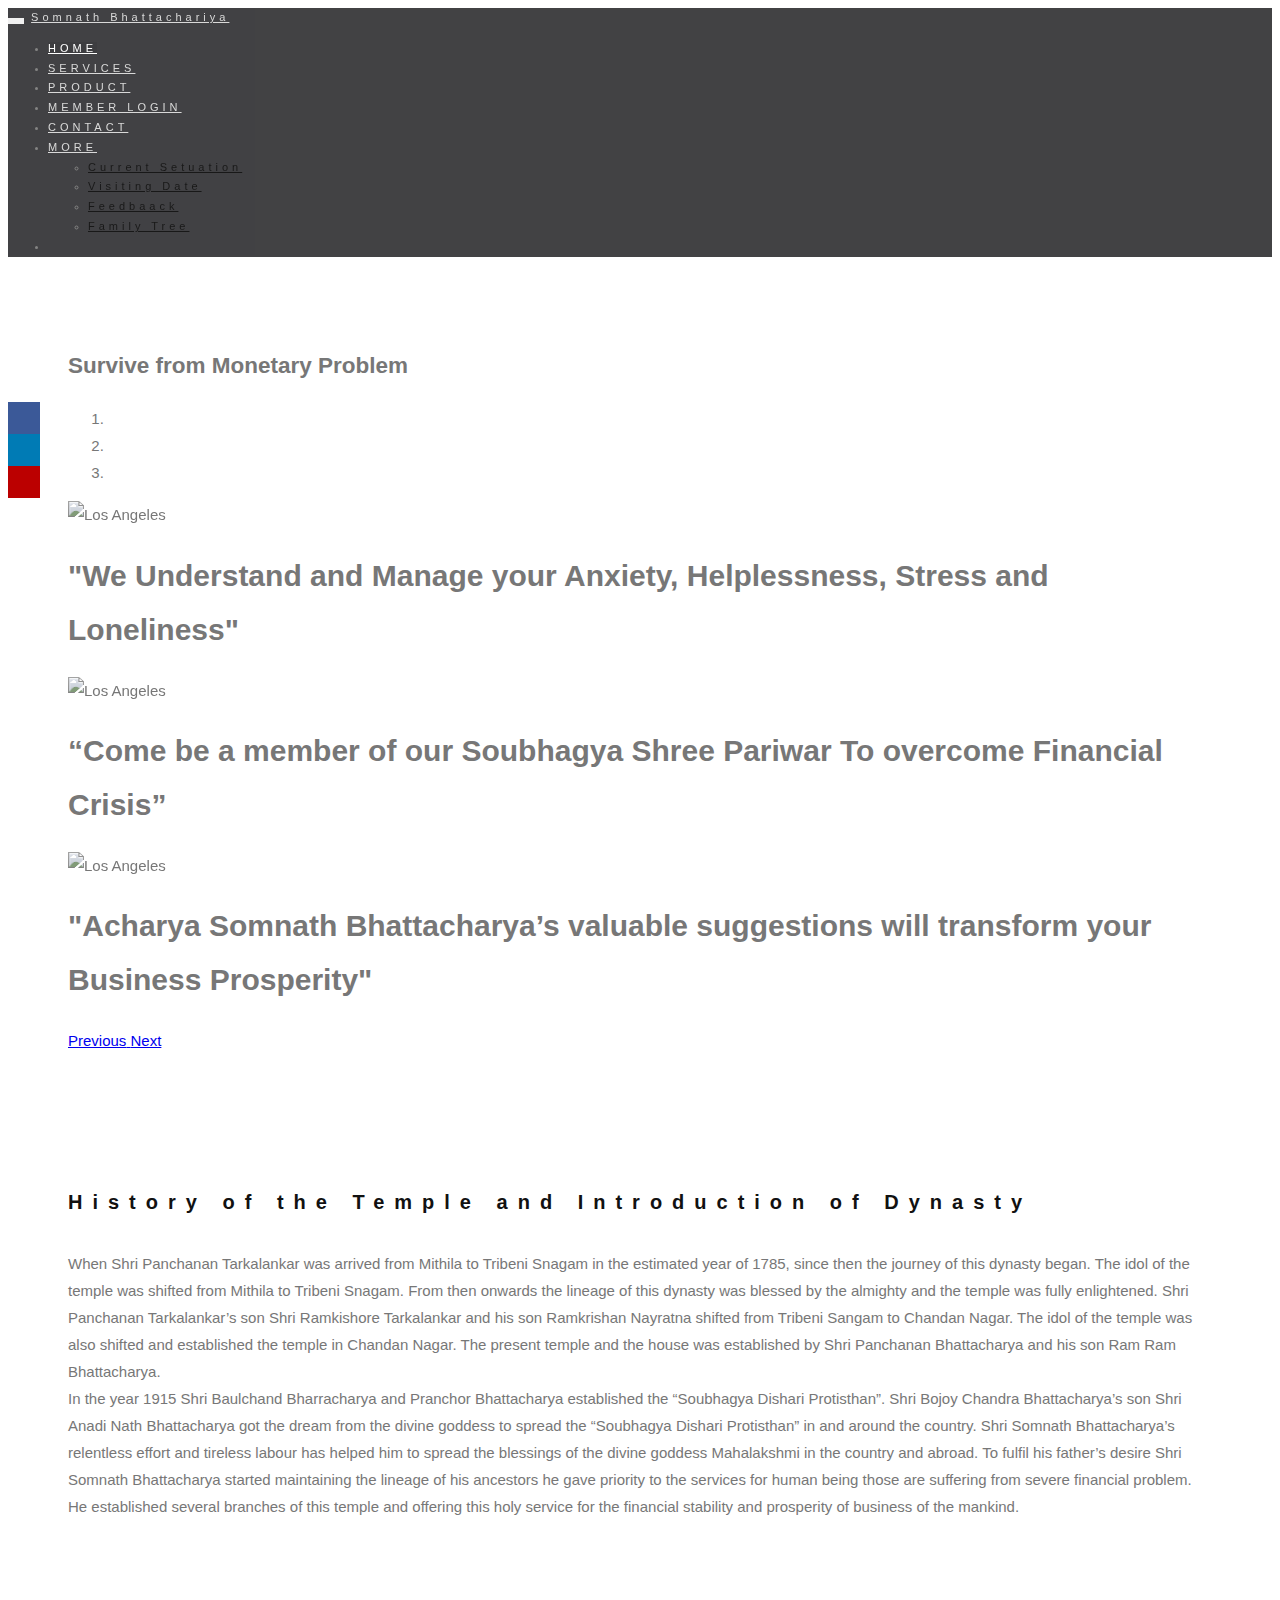
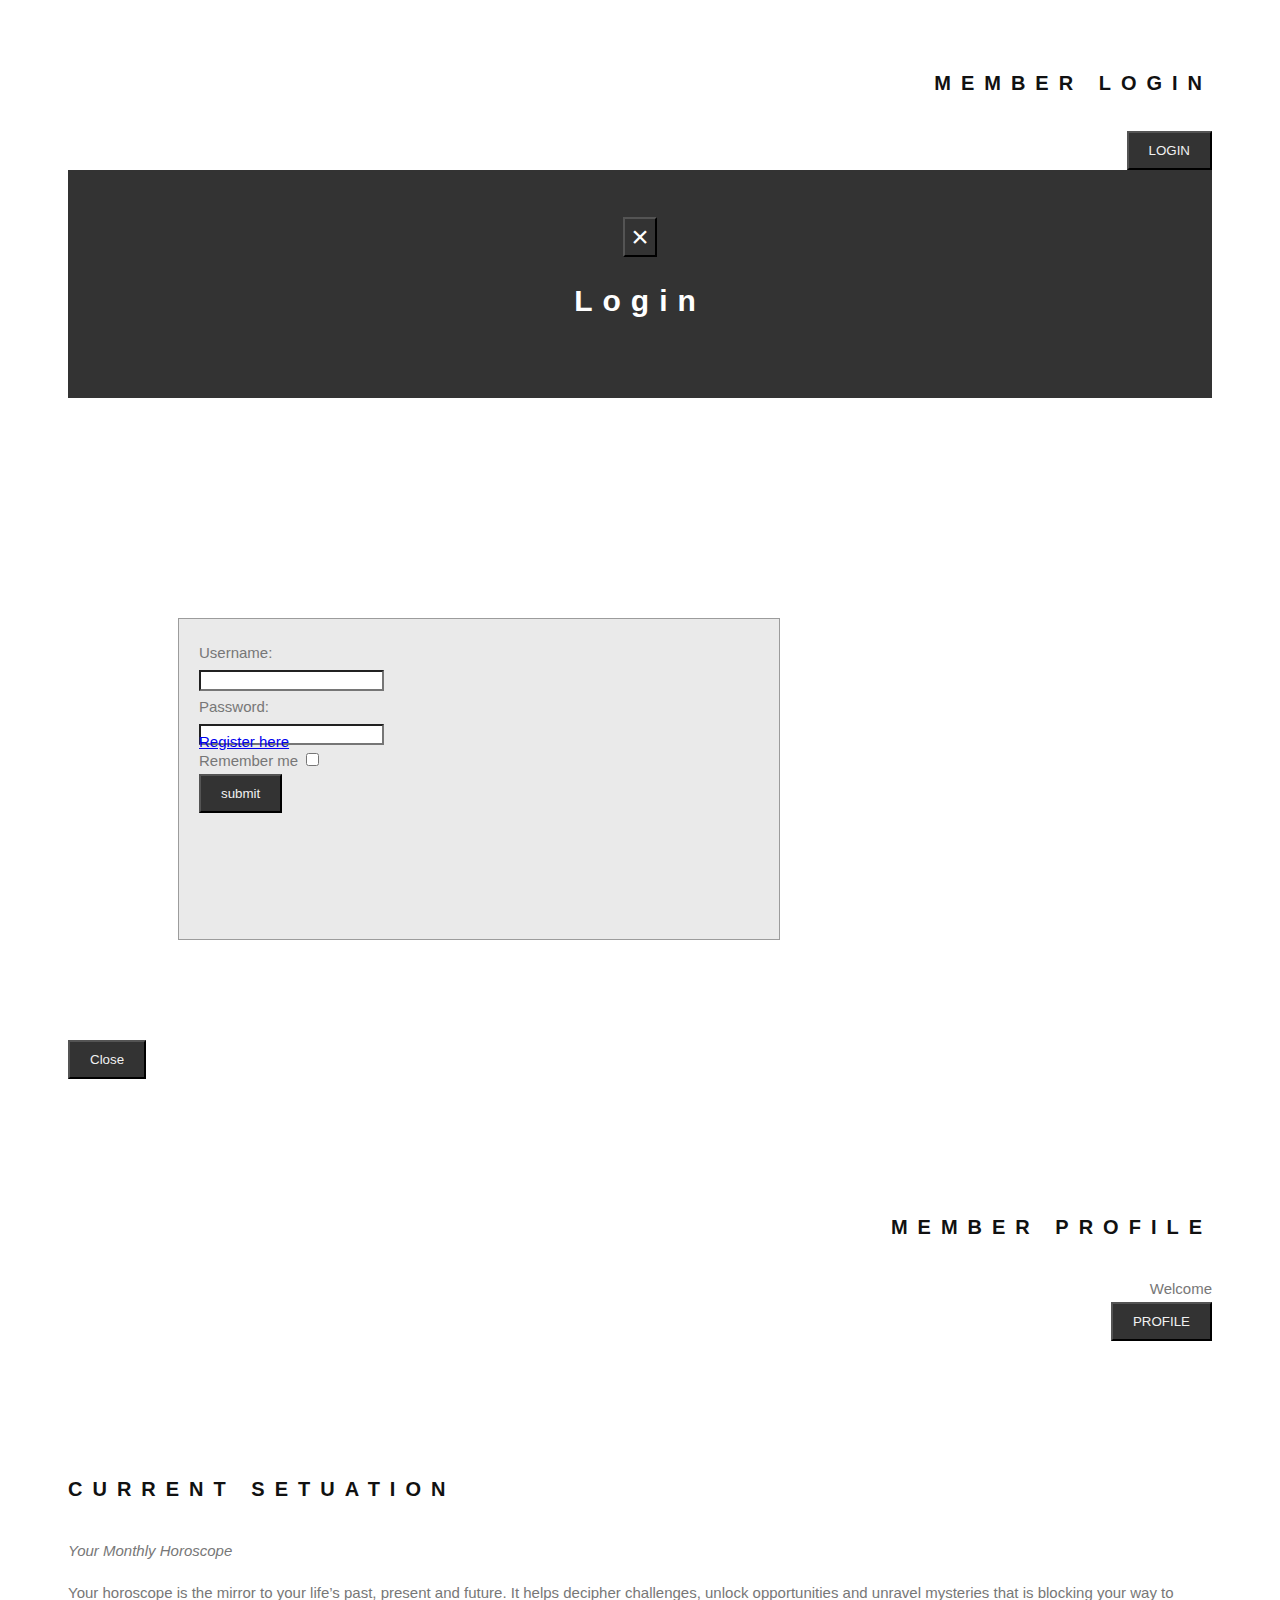
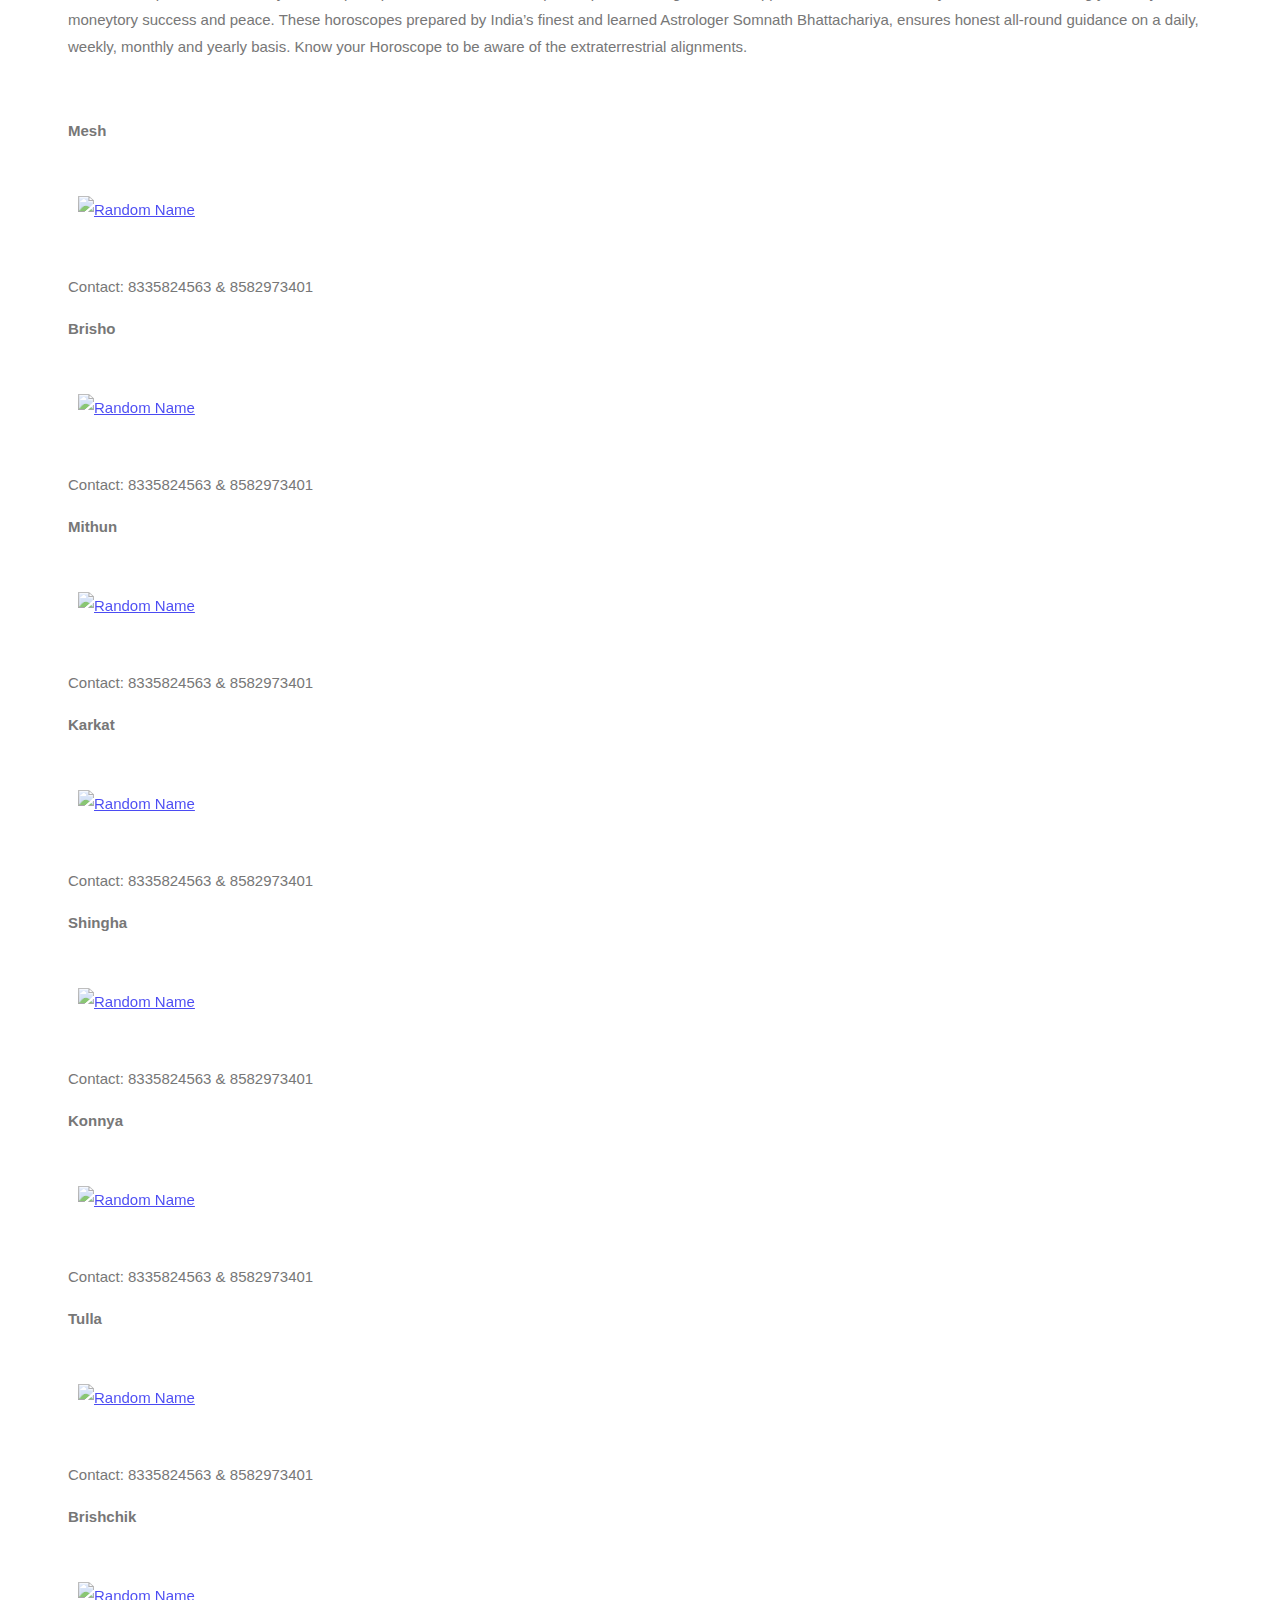
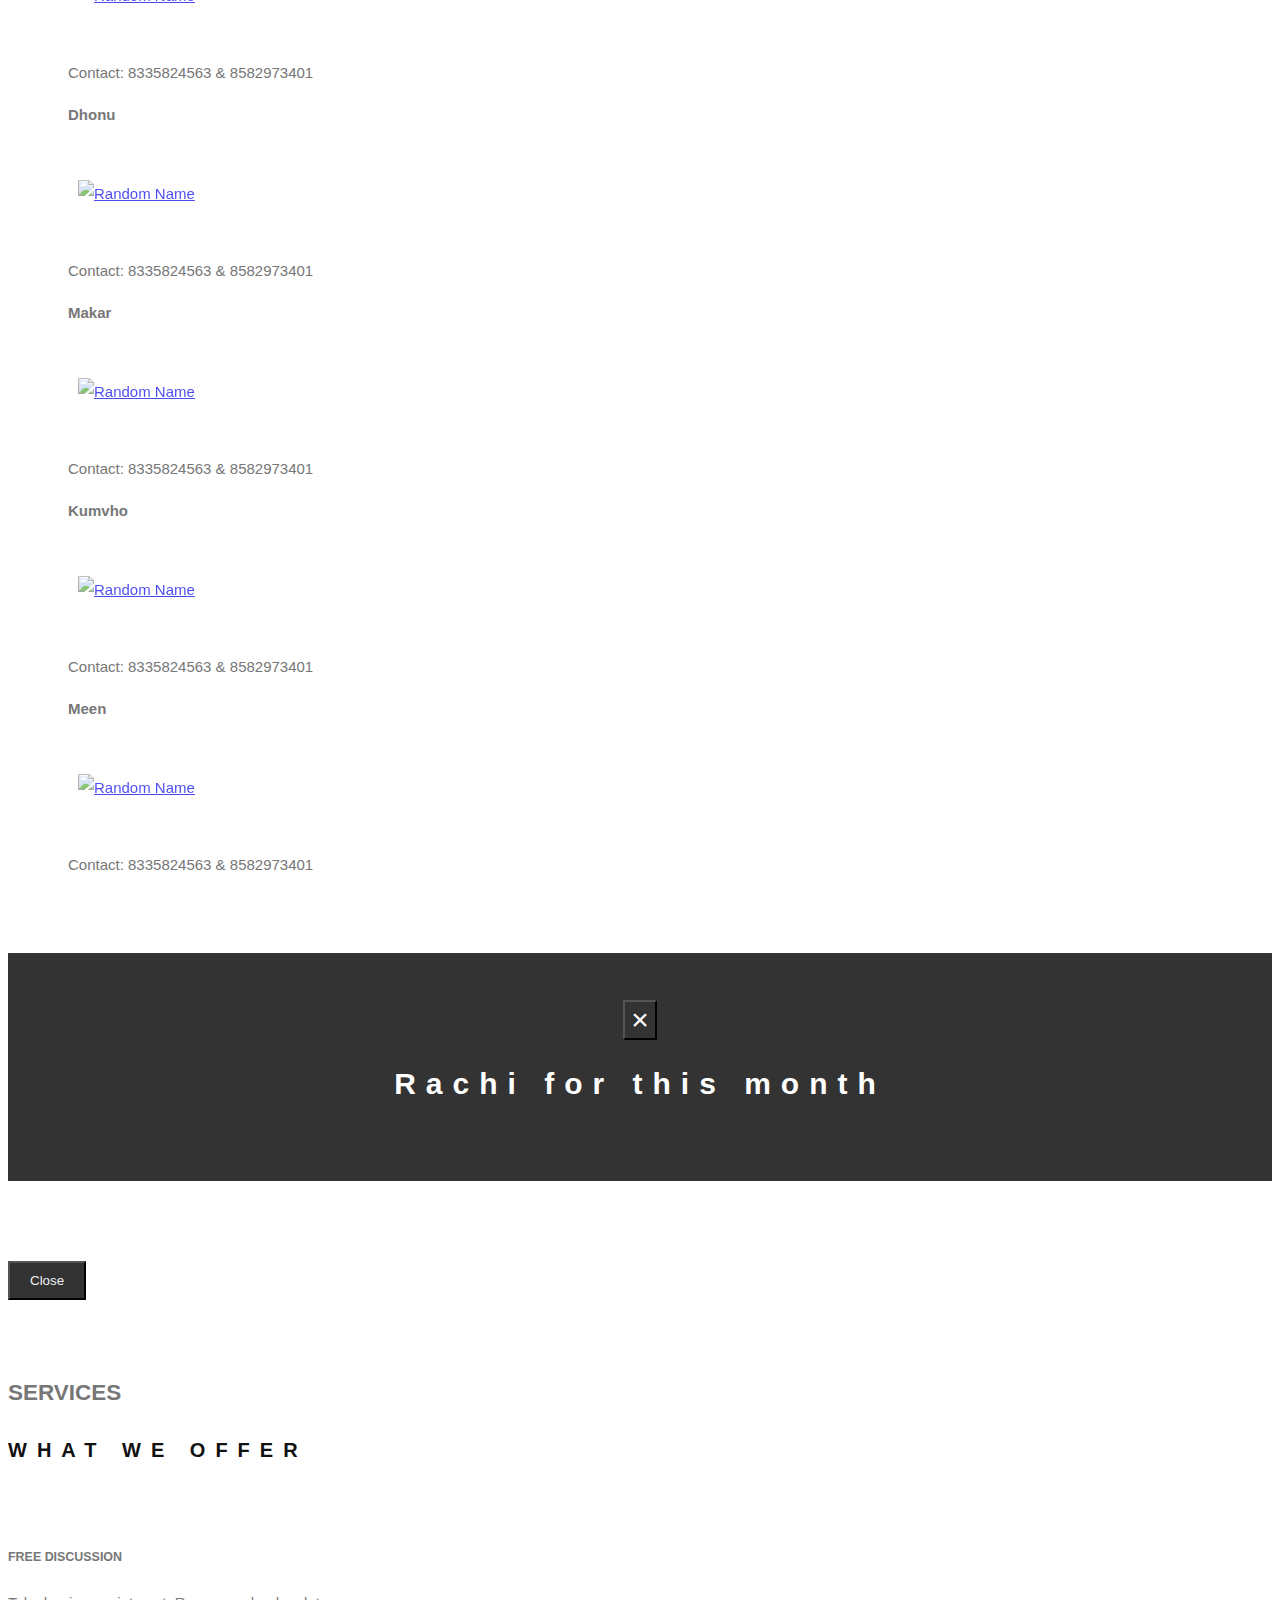
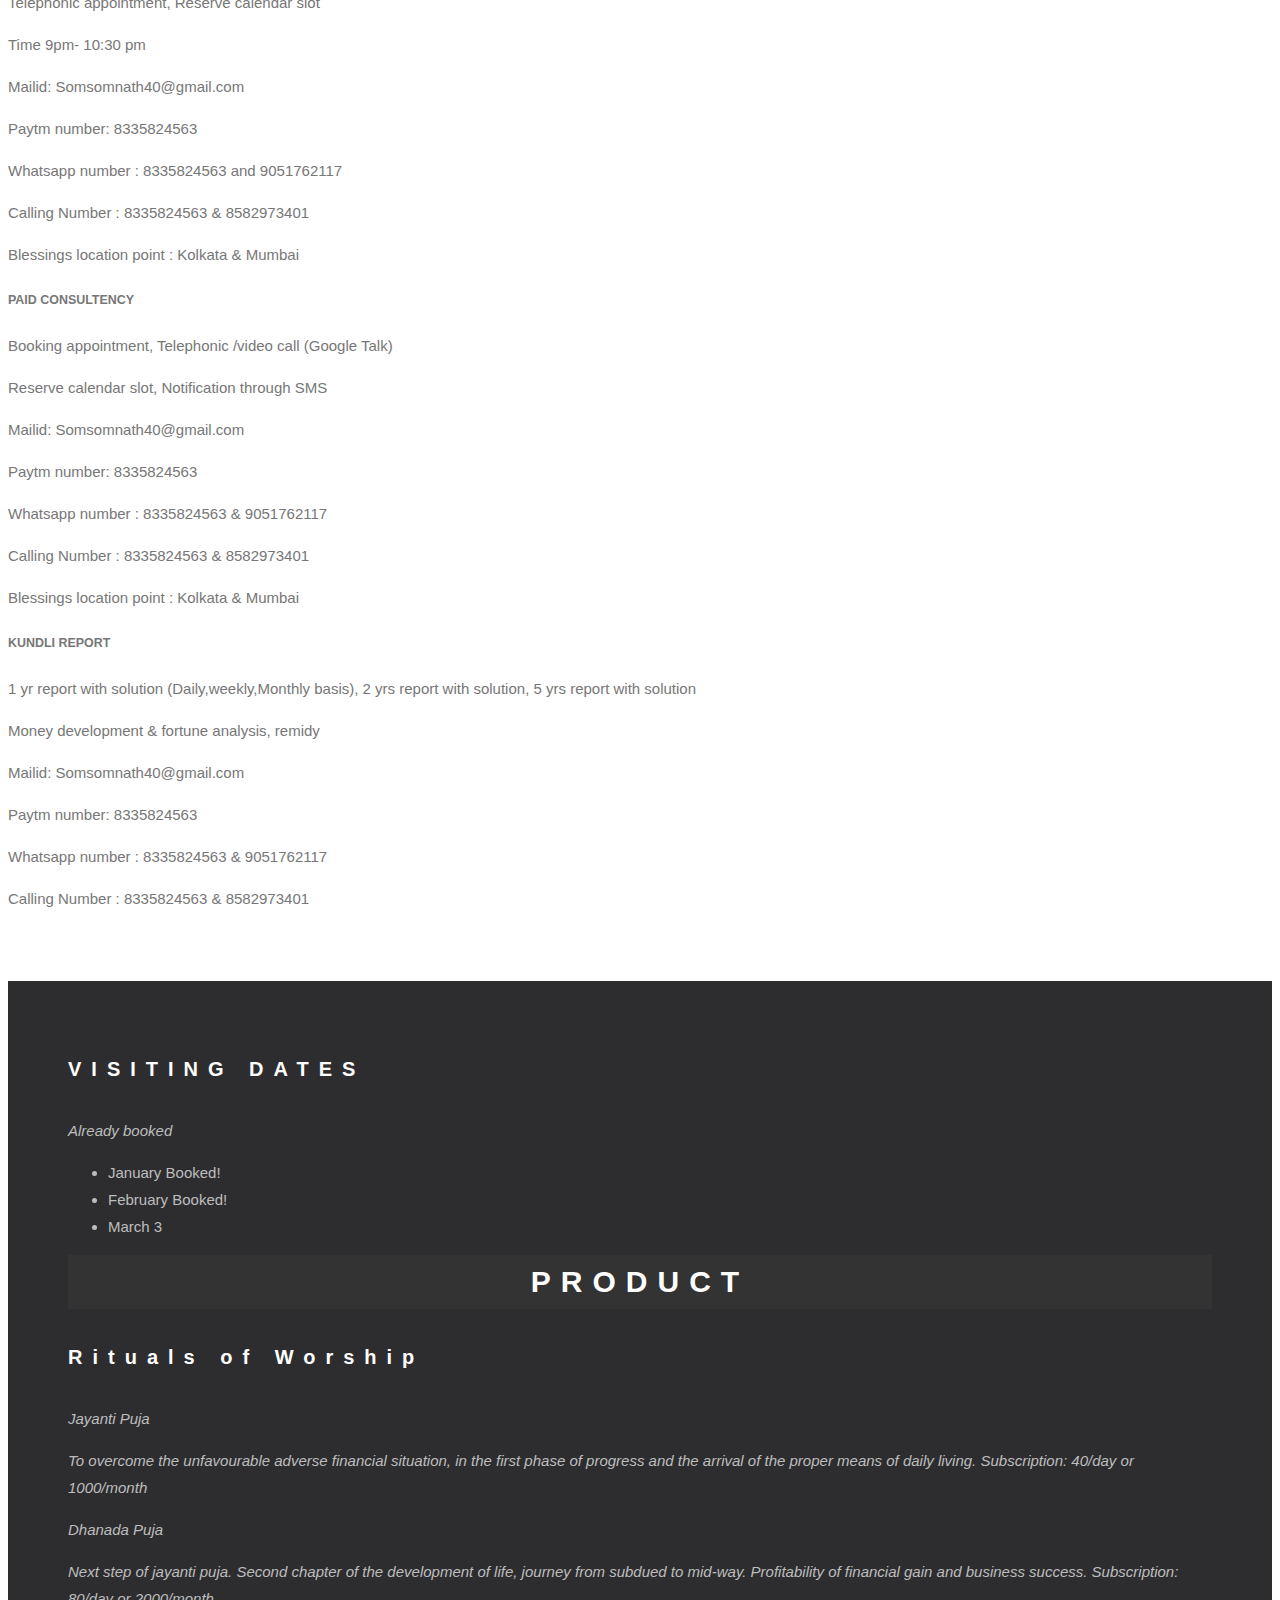
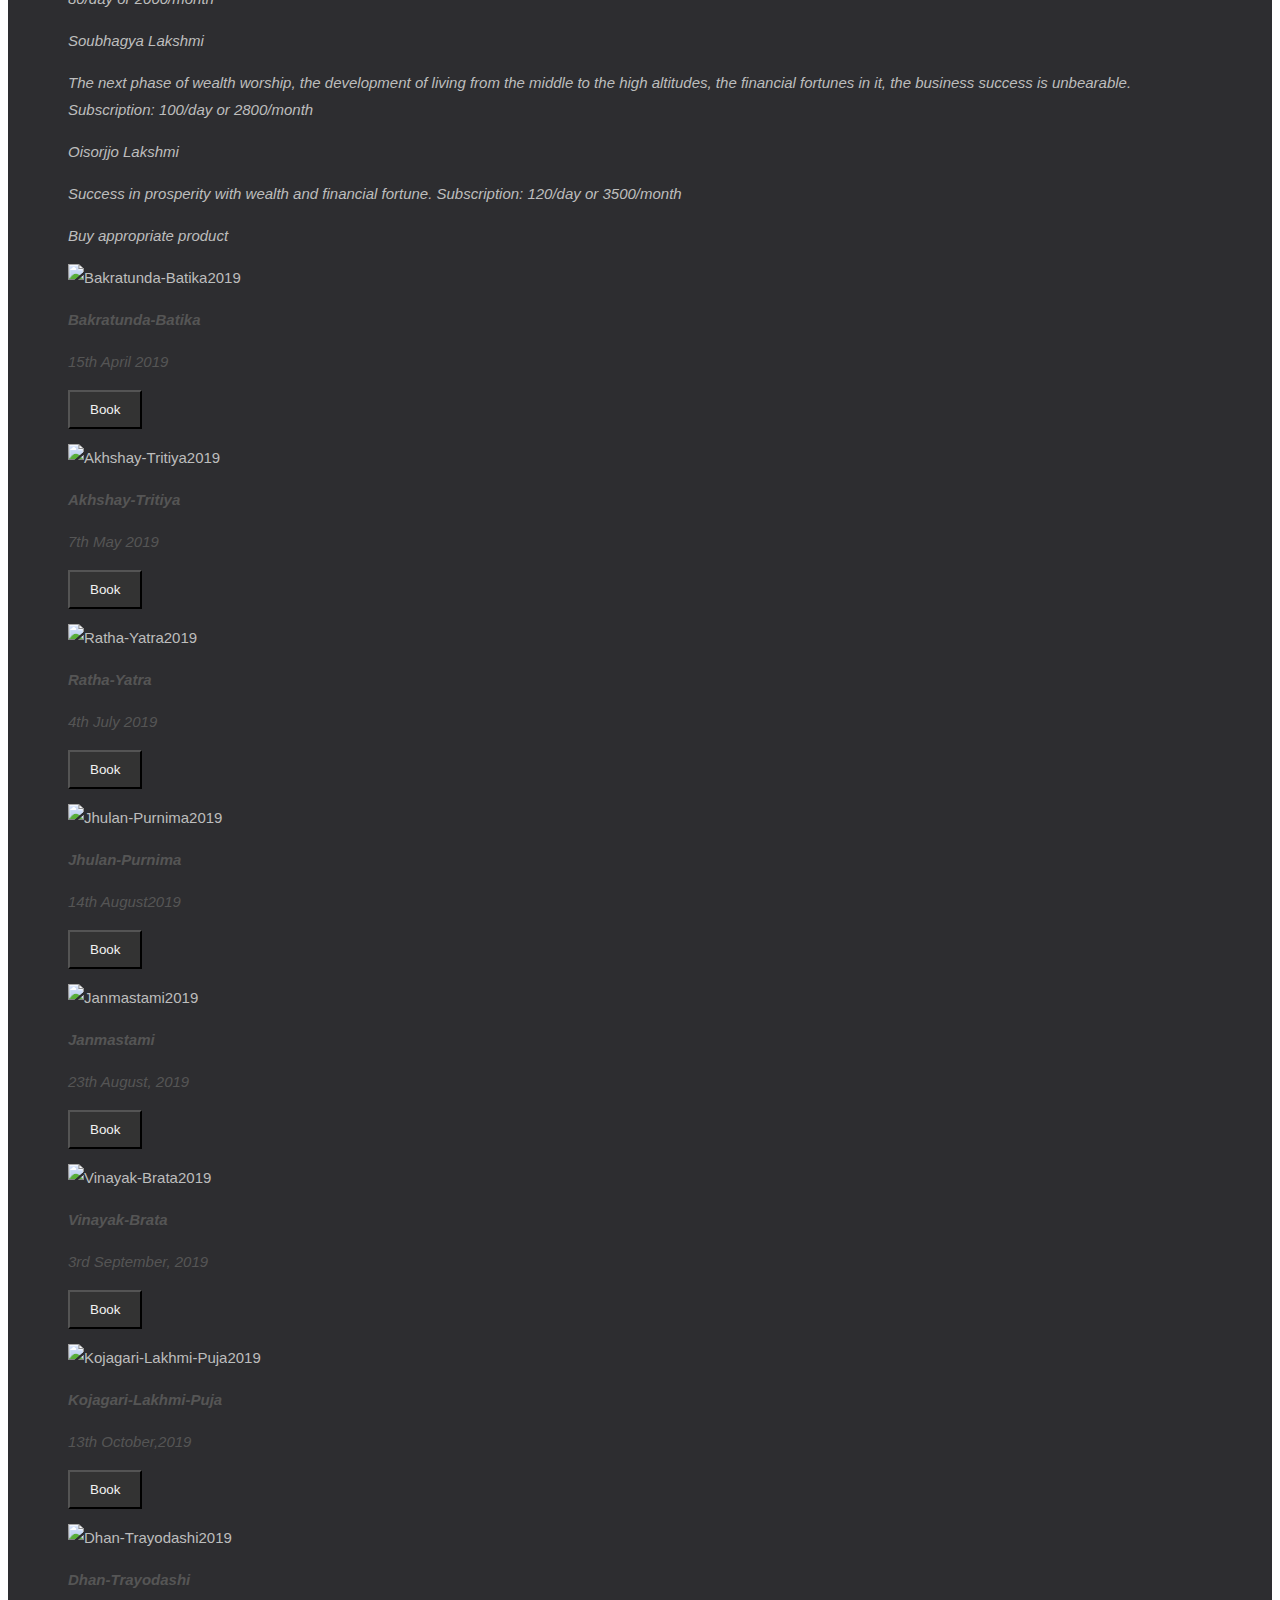
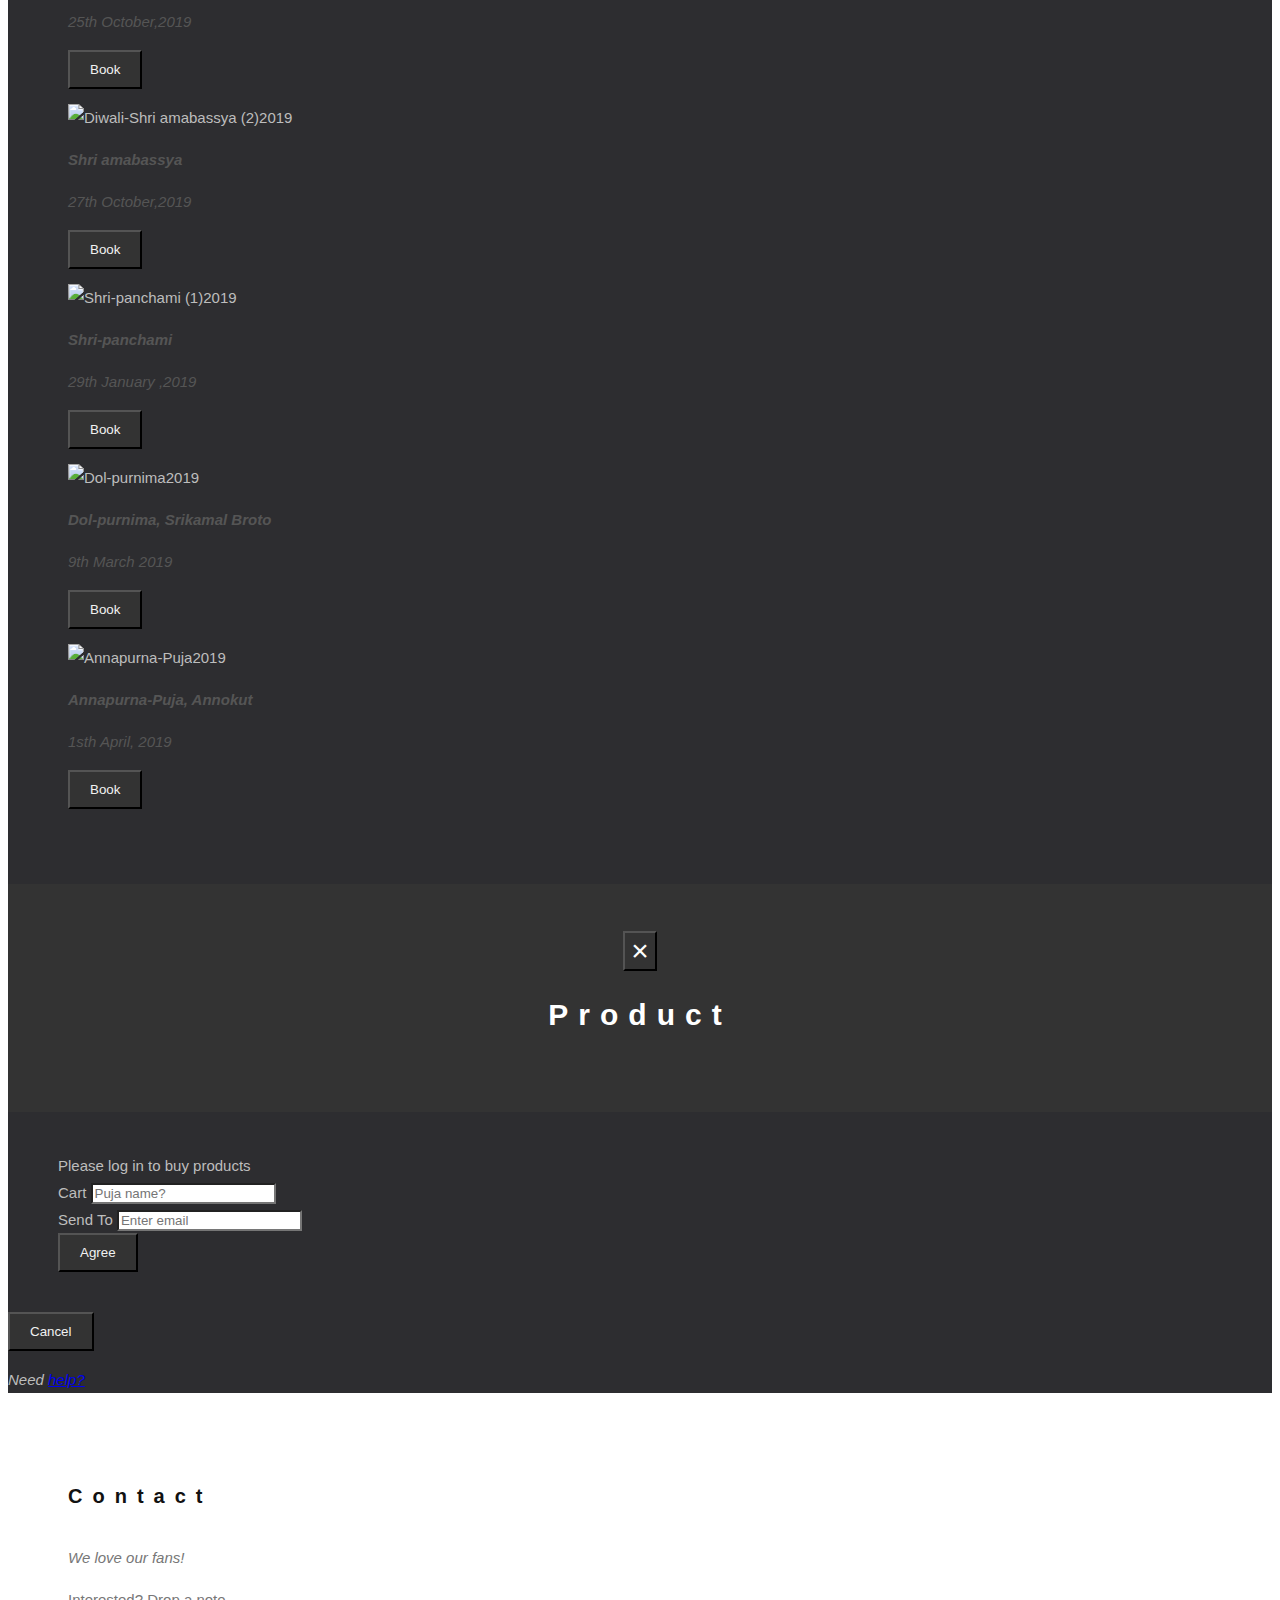
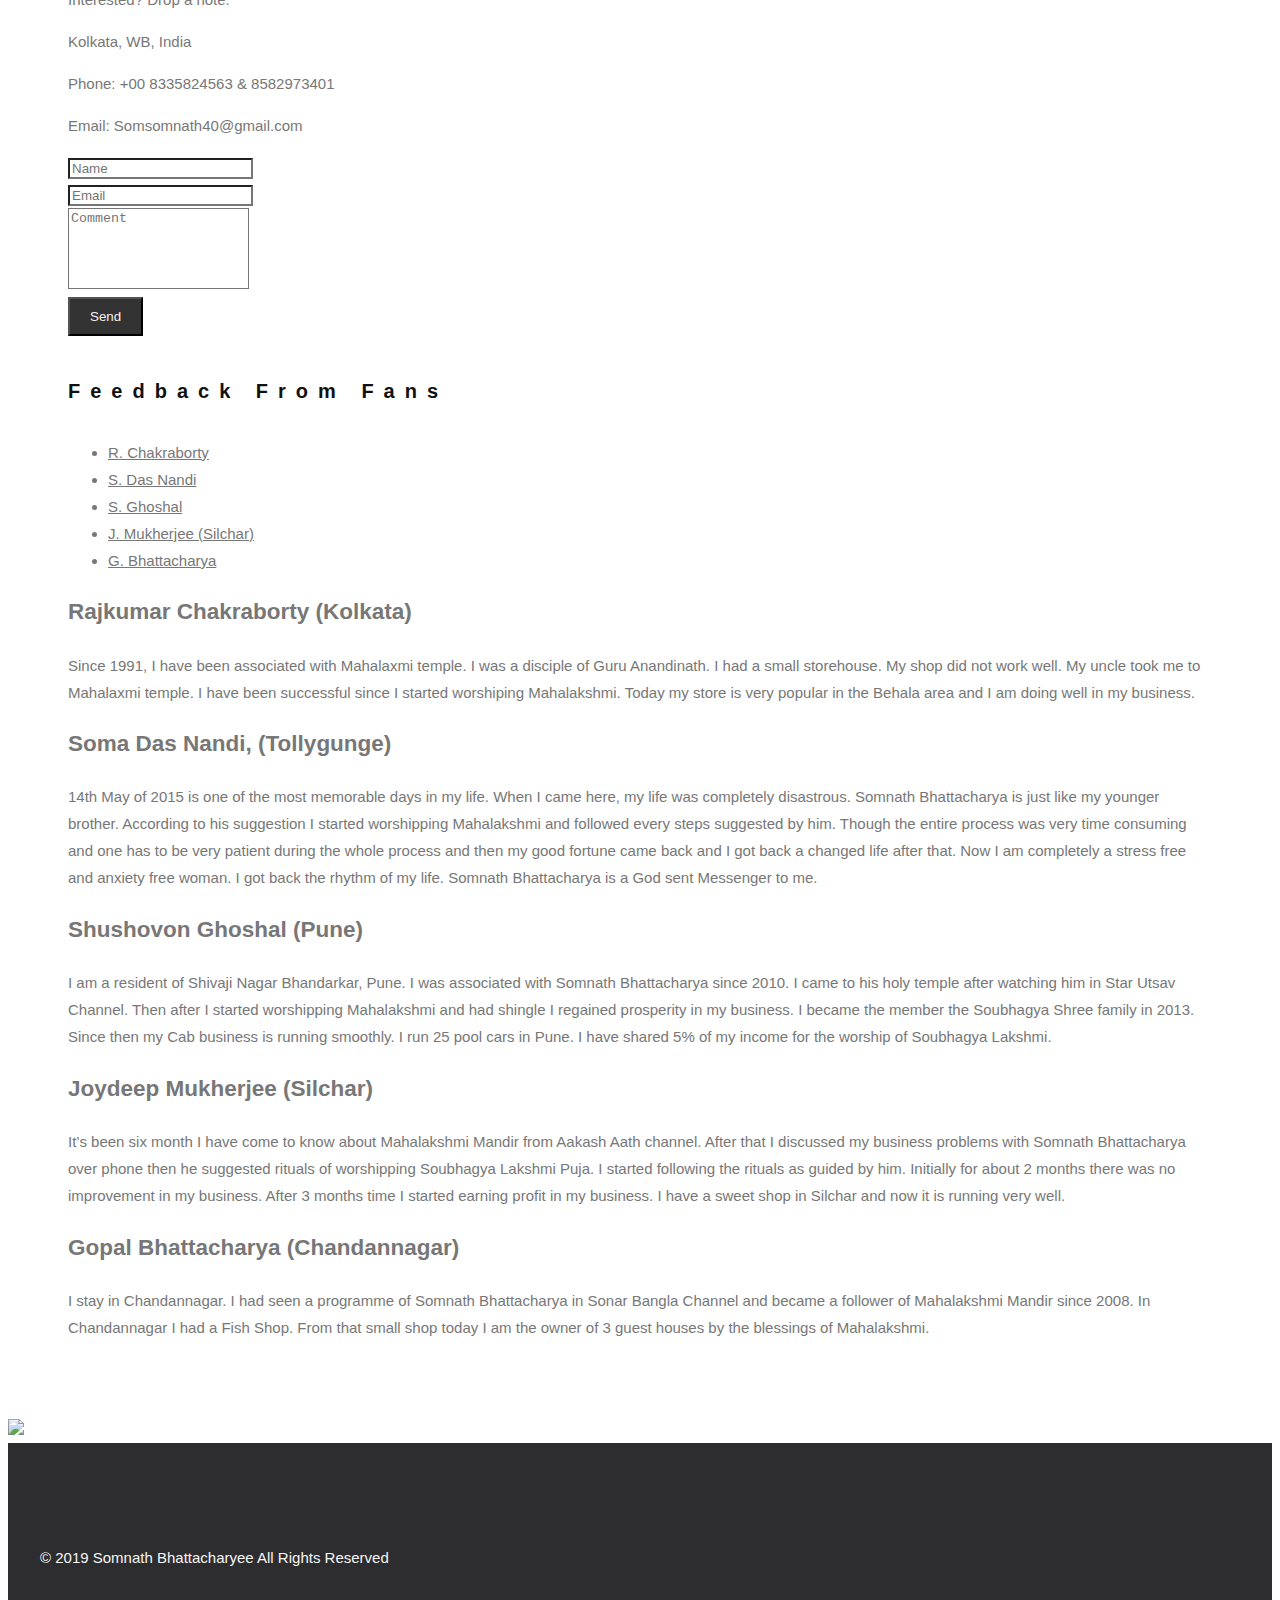
==== src/main/resources/templates/index.html @ 276dcdd1 "Initial commit" ====
<!DOCTYPE html>
<html lang="en" xmlns:th="http://www.thymeleaf.org" xmlns:sec="http://www.thymeleaf.org/extras/spring-security">

<head>
    <!-- Theme Made By www.w3schools.com - No Copyright -->
    <title>SD Theme</title>
    <meta charset="utf-8">
    <meta name="viewport" content="width=device-width, initial-scale=1">
    <link href="css/default.css" th:href="@{/css/default.css}" rel="stylesheet" media="screen" />
    <link href="http://cdn.jsdelivr.net/webjars/bootstrap/3.4.0/css/bootstrap.min.css"
        th:href="@{/webjars/bootstrap/3.4.0/css/bootstrap.min.css}" rel="stylesheet" media="screen" />
    <link href="https://cdnjs.cloudflare.com/ajax/libs/font-awesome/5.8.1/css/font-awesome.min.css"
        th:href="@{/webjars/font-awesome/5.8.1/css/fontawesome.min.css}" rel="stylesheet" media="screen">

    <link href="https://cdnjs.cloudflare.com/ajax/libs/font-awesome/5.8.1/css/brands.min.css"
        th:href="@{/webjars/font-awesome/5.8.1/css/brands.min.css}" rel="stylesheet" media="screen">

    <link href="css/tempusdominus-bootstrap-3.min.css" th:href="@{/css/tempusdominus-bootstrap-3.min.css}"
        rel="stylesheet" media="screen" />

    <!-- <link
	href="http://cdn.jsdelivr.net/webjars/bootstrap-datetimepicker/2.4.2/css/bootstrap-datetimepicker.min.css"
	th:href="@{/webjars/bootstrap-datetimepicker/2.4.2/css/bootstrap-datetimepicker.min.css}"
	rel="stylesheet" media="screen" /> -->
    <!-- <link
	href="https://cdnjs.cloudflare.com/ajax/libs/eonasdan-bootstrap-datetimepicker/4.17.47/css/bootstrap-datetimepicker.min.css"
	th:href="@{/webjars/Eonasdan-bootstrap-datetimepicker/4.17.47/css/bootstrap-datetimepicker.min.css}"
	rel="stylesheet" media="screen" /> -->
    <style>
        body {
            font: 400 15px/1.8 Lato, sans-serif;
            color: #777;
        }

        h3,
        h4 {
            margin: 10px 0 30px 0;
            letter-spacing: 10px;
            font-size: 20px;
            color: #111;
        }

        .container {
            padding-top: 60px;
            padding-right: 60px;
            padding-left: 60px;
            padding-bottom: 60px;
        }

        .person {
            border: 10px solid transparent;
            margin-bottom: 25px;
            /*    width: 80%;
    height: 80%;*/
            opacity: 0.7;
        }

        .person:hover {
            border-color: #999;
        }

        .carousel-inner img {
            -webkit-filter: grayscale(70%);
            filter: grayscale(70%);
            /* make all photos black and white */
            width: 100%;
            /* Set width to 100% */
            margin: auto;
        }

        .carousel-caption h3 {
            color: #fff !important;
        }

        @media (max-width : 600px) {
            .carousel-caption {
                display: none;
                /* Hide the carousel text when the screen is less than 600 pixels wide */
            }
        }

        .bg-1 {
            background: #2d2d30;
            color: #bdbdbd;
        }

        .bg-1 h3 {
            color: #fff;
        }

        .bg-1 p {
            font-style: italic;
        }

        .list-group-item:first-child {
            border-top-right-radius: 0;
            border-top-left-radius: 0;
        }

        .list-group-item:last-child {
            border-bottom-right-radius: 0;
            border-bottom-left-radius: 0;
        }

        .thumbnail {
            padding: 0 0 15px 0;
            border: none;
            border-radius: 0;
        }

        .thumbnail p {
            margin-top: 15px;
            color: #555;
        }

        .btn {
            padding: 10px 20px;
            background-color: #333;
            color: #f1f1f1;
            border-radius: 0;
            transition: .2s;
        }

        .btn:hover,
        .btn:focus {
            border: 1px solid #333;
            background-color: #fff;
            color: #000;
        }

        .modal-header,
        h4,
        .close {
            background-color: #333;
            color: #fff !important;
            text-align: center;
            font-size: 30px;
        }

        .modal-header,
        .modal-body {
            padding: 40px 50px;
        }

        .nav-tabs li a {
            color: #777;
        }

        #googleMap {
            width: 100%;
            height: 400px;
            -webkit-filter: grayscale(100%);
            filter: grayscale(100%);
        }

        .navbar {
            font-family: Montserrat, sans-serif;
            margin-bottom: 0;
            background-color: #2d2d30;
            border: 0;
            font-size: 11px !important;
            letter-spacing: 4px;
            opacity: 0.9;
        }

        .navbar li a,
        .navbar .navbar-brand {
            color: #d5d5d5 !important;
        }

        .navbar-nav li a:hover {
            color: #fff !important;
        }

        .navbar-nav li.active a {
            color: #fff !important;
            background-color: #29292c !important;
        }

        .navbar-default .navbar-toggle {
            border-color: transparent;
        }

        .open .dropdown-toggle {
            color: #fff;
            background-color: #555 !important;
        }

        .dropdown-menu li a {
            color: #000 !important;
        }

        .dropdown-menu li a:hover {
            background-color: red !important;
        }

        footer {
            background-color: #2d2d30;
            color: #f5f5f5;
            padding: 32px;
        }

        footer a {
            color: #f5f5f5;
        }

        footer a:hover {
            color: #777;
            text-decoration: none;
        }

        .form-control {
            border-radius: 0;
        }

        textarea {
            resize: none;
        }

        /* 
        .button2 {
            border-radius: 4px;
        } */


        .btn1 {
            padding: 10px 20px;
            background-color: #333;
            color: #F00;
            border-radius: 0;
            transition: .2s;
        }

        .thumbnail1 {
            padding: 0 0 15px 0;
            border: none;
            border-radius: 0;
        }

        #login .container #login-row #login-column #login-box {
            margin-top: 120px;
            max-width: 600px;
            height: 320px;
            border: 1px solid #9C9C9C;
            background-color: #EAEAEA;
        }

        #login .container #login-row #login-column #login-box #login-form {
            padding: 20px;
        }

        #login .container #login-row #login-column #login-box #login-form #register-link {
            margin-top: -85px;
        }

        #rashi .container #rashi-row #rashi-column #rashi-box {
            margin-top: 120px;
            max-width: 600px;
            height: 320px;
            border: 1px solid #9C9C9C;
            background-color: #EAEAEA;
        }

        #rashi .container #rashi-row #rashi-column #rashi-box #rashi-form {
            padding: 20px;
        }

        #rashi .container #rashi-row #rashi-column #rashi-box #rashi-form #register-link {
            margin-top: -85px;
        }

        .icon-bar {
            position: fixed;
            top: 50%;
            -webkit-transform: translateY(-50%);
            -ms-transform: translateY(-50%);
            transform: translateY(-50%);
        }

        .icon-bar a {
            display: block;
            text-align: center;
            padding: 16px;
            transition: all 0.3s ease;
            color: white;
            font-size: 20px;
        }

        .icon-bar a:hover {
            background-color: #000;
        }

        .facebook {
            background: #3B5998;
            color: white;
        }

        .twitter {
            background: #55ACEE;
            color: white;
        }

        .google {
            background: #dd4b39;
            color: white;
        }

        .linkedin {
            background: #007bb5;
            color: white;
        }

        .youtube {
            background: #bb0000;
            color: white;
        }
    </style>
    <script src="https://ajax.googleapis.com/ajax/libs/jquery/3.3.1/jquery.min.js"
        th:src="@{/webjars/jquery/3.3.1/jquery.min.js}"></script>

    <script src="https://cdnjs.cloudflare.com/ajax/libs/moment.js/2.24.0/moment.min.js"
        th:src="@{/webjars/momentjs/2.24.0/min/moment.min.js}"></script>

    <script src="https://maxcdn.bootstrapcdn.com/bootstrap/3.4.0/js/bootstrap.min.js"
        th:src="@{/webjars/bootstrap/3.4.0/js/bootstrap.min.js}"></script>
    <script src="https://cdnjs.cloudflare.com/ajax/libs/jquery.form/4.2.2/jquery.form.min.js"
        integrity="sha384-FzT3vTVGXqf7wRfy8k4BiyzvbNfeYjK+frTVqZeNDFl8woCbF0CYG6g2fMEFFo/i" crossorigin="anonymous"
        th:src="@{/webjars/jquery-form/4.2.2/jquery.form.min.js}"></script>
    <!-- <script
	src="https://maxcdn.bootstrapcdn.com/bootstrap-datetimepicker/2.4.2/js/bootstrap-datetimepicker.min.js"
	th:src="@{/webjars/bootstrap-datetimepicker/2.4.2/js/bootstrap-datetimepicker.min.js}"></script> -->
    <!-- <script
	src="https://cdnjs.cloudflare.com/ajax/libs/eonasdan-bootstrap-datetimepicker/4.17.47/js/bootstrap-datetimepicker.min.js"
	th:src="@{/webjars/Eonasdan-bootstrap-datetimepicker/4.17.47/js/bootstrap-datetimepicker.min.js}"></script> -->

    <script type="text/javascript" src="js/tempusdominus-core.js" th:src="@{/js/tempusdominus-core.js}"></script>
    <script type="text/javascript" src="js/tempusdominus-bootstrap-3.min.js"
        th:src="@{/js/tempusdominus-bootstrap-3.min.js}"></script>

    <script type="text/javascript" src="/js/functions.js" th:src="@{/js/functions.js}"></script>


</head>

<body id="myPage" data-spy="scroll" data-target=".navbar" data-offset="50">
	<audio autoplay loop>
		<source src="audio/mahalakshmi-mantra.mp3" type="audio/mpeg">
		Your browser does not support the audio tag.
	</audio> 

    <nav class="navbar navbar-default navbar-fixed-top">
        <div class="container-fluid">
            <div class="navbar-header">
                <button type="button" class="navbar-toggle" data-toggle="collapse" data-target="#myNavbar">
                    <span class="icon-bar"></span> <span class="icon-bar"></span> <span class="icon-bar"></span>
                </button>
                <a class="navbar-brand" href="#myPage">Somnath Bhattachariya </a>
            </div>
            <div class="collapse navbar-collapse" id="myNavbar">
                <ul class="nav navbar-nav navbar-right">
                    <li><a href="#myPage">HOME</a></li>
                    <li><a href="#Services">SERVICES</a></li>
                    <li><a href="#product">PRODUCT</a></li>
                    <li><a href="#memberLogin">MEMBER LOGIN</a></li>
                    <li><a href="#contact">CONTACT</a></li>
                    <li class="dropdown"><a class="dropdown-toggle" data-toggle="dropdown" href="#">MORE <span
                                class="caret"></span></a>
                        <ul class="dropdown-menu">
                            <li><a href="#Updates">Current Setuation</a></li>
                            <li><a href="#DateVisit">Visiting Date</a></li>
                            <li><a href="#Feedback">Feedbaack</a></li>
                            <li><a href="#" data-toggle="modal" data-target="#familytree">Family Tree</a></li>
                        </ul>
                    </li>
                    <li><a href="#"><span class="glyphicon glyphicon-search"></span></a></li>
                </ul>
            </div>
        </div>
    </nav>
    <!-- Wrapper carousel -->
    <div th:replace="fragments/family-tree.html :: familytreemodal"></div>
    <div class="icon-bar">
        <a href="https://www.facebook.com/somnath.bhattacharjee.1656" class="facebook"><i
                class="fab fa-facebook-f"></i></a>
        <!--  <a href="https://www.twitter.com/" class="twitter"><i class="fa fa-twitter"></i></a> 
  <a href="https://www.google.com" class="google"><i class="fa fa-google"></i></a> -->
        <a href="https://www.instagram.com/somnath3162/" class="linkedin"><i class="fab fa-linkedin"></i></a> <a
            href="https://www.youtube.com/channel/UCJRfCPlqirM00Bh04g-SJpQ" class="youtube"><i
                class="fab fa-youtube"></i></a>
    </div>
    <div class="container">
        <h2>Survive from Monetary Problem</h2>
        <div id="myCarousel" class="carousel slide" data-ride="carousel">
            <!-- Indicators -->
            <ol class="carousel-indicators">
                <li data-target="#myCarousel" data-slide-to="0" class="active"></li>
                <li data-target="#myCarousel" data-slide-to="1"></li>
                <li data-target="#myCarousel" data-slide-to="2"></li>
            </ol>

            <!-- Wrapper for slides -->
            <div class="carousel-inner">
                <div class="item active">
                    <img src="img/backgrounds-galaxy-001.png" alt="Los Angeles" style="width: 100%;">
                    <h1>
                        <span>"We Understand and Manage your Anxiety, Helplessness,
                            Stress and Loneliness"</span>
                    </h1>
                </div>

                <div class="item">
                    <img src="img/backgrounds-galaxy-002.png" alt="Los Angeles" style="width: 100%;">
                    <h1>
                        <span>“Come be a member of our Soubhagya Shree Pariwar To
                            overcome Financial Crisis”</span>
                    </h1>
                </div>

                <div class="item">
                    <img src="img/backgrounds-galaxy-03.png" alt="Los Angeles" style="width: 100%;">
                    <h1>
                        <span>"Acharya Somnath Bhattacharya’s valuable suggestions
                            will transform your Business Prosperity"</span>
                    </h1>
                </div>
            </div>

            <!-- Left and right controls -->
            <a class="left carousel-control" href="#myCarousel" data-slide="prev">
                <span class="glyphicon glyphicon-chevron-left"></span> <span class="sr-only">Previous</span>
            </a> <a class="right carousel-control" href="#myCarousel" data-slide="next"> <span
                    class="glyphicon glyphicon-chevron-right"></span> <span class="sr-only">Next</span>
            </a>
        </div>
    </div>
    <div class="container">
        <h3>History of the Temple and Introduction of Dynasty</h3>
        <p>
            When Shri Panchanan Tarkalankar was arrived from Mithila to Tribeni
            Snagam in the estimated year of 1785, since then the journey of this
            dynasty began. The idol of the temple was shifted from Mithila to
            Tribeni Snagam. From then onwards the lineage of this dynasty was
            blessed by the almighty and the temple was fully enlightened. Shri
            Panchanan Tarkalankar’s son Shri Ramkishore Tarkalankar and his son
            Ramkrishan Nayratna shifted from Tribeni Sangam to Chandan Nagar. The
            idol of the temple was also shifted and established the temple in
            Chandan Nagar. The present temple and the house was established by
            Shri Panchanan Bhattacharya and his son Ram Ram Bhattacharya.<br>
            In the year 1915 Shri Baulchand Bharracharya and Pranchor
            Bhattacharya established the “Soubhagya Dishari Protisthan”. Shri
            Bojoy Chandra Bhattacharya’s son Shri Anadi Nath Bhattacharya got the
            dream from the divine goddess to spread the “Soubhagya Dishari
            Protisthan” in and around the country. Shri Somnath Bhattacharya’s
            relentless effort and tireless labour has helped him to spread the
            blessings of the divine goddess Mahalakshmi in the country and
            abroad. To fulfil his father’s desire Shri Somnath Bhattacharya
            started maintaining the lineage of his ancestors he gave priority to
            the services for human being those are suffering from severe
            financial problem. He established several branches of this temple and
            offering this holy service for the financial stability and prosperity
            of business of the mankind.
        </p>
    </div>

    <!--Login section-->
    <div class="container" id="memberLogin" sec:authorize="isAnonymous()">
        <div align="right">
            <h3>MEMBER LOGIN</h3>
            <!-- Trigger the modal with a button -->
            <button type="button" class="btn btn-info btn-sm button" data-toggle="modal"
                data-target="#LogInModal">LOGIN</button>
        </div>

        <!-- Modal -->
        <div class="modal fade" id="LogInModal" role="dialog">
            <div class="modal-dialog modal-md">
                <div class="modal-content">
                    <div class="modal-header">
                        <button type="button" class="close" data-dismiss="modal">&times;</button>
                        <h4 class="modal-title">Login</h4>
                    </div>
                    <div class="modal-body">
                        <!--<p>This is a large modal.</p>-->
                        <div id="login">
                            <div class="container">
                                <div id="login-row" class="row justify-content-center align-items-center">
                                    <div id="login-column" class="col-md-6">
                                        <div id="login-box" class="col-md-10">
                                            <form id="login-form" class="form" action="#" method="post"
                                                th:action="@{/index}">
                                                <!-- <input type="hidden" th:name="${_csrf.parameterName}" th:value="${_csrf.token}" /> -->
                                                <div class="form-group">
                                                    <label for="username" class="text-info">Username:</label><br>
                                                    <input type="text" name="username" id="username"
                                                        class="form-control">
                                                </div>
                                                <div class="form-group">
                                                    <label for="password" class="text-info">Password:</label><br>
                                                    <input type="password" name="password" id="password"
                                                        class="form-control">
                                                </div>
                                                <div class="form-group">
                                                    <label for="remember-me" class="text-info"><span>Remember
                                                            me</span> <span><input id="remember-me" name="remember-me"
                                                                type="checkbox"></span></label><br> <input type="submit"
                                                        name="submit" class="btn btn-info btn-md" value="submit">
                                                </div>
                                                <div id="register-link" class="text-right">
                                                    <a href="#" class="text-info" data-source="login-row"
                                                        data-target="regstr-row">Register here</a>
                                                </div>
                                            </form>
                                        </div>
                                    </div>
                                </div>
                                <div id="regstr-row" class="row justify-content-center align-items-center"
                                    style="display: none">
                                    <div id="regstr-column" class="col-md-6">
                                        <div id="regstr-box" class="col-md-10">
                                            <form id="regstr-form" class="form" action="#" method="post"
                                                th:action="@{/register}" th:object="${user}">
                                                <div class="form-group">
                                                    <label for="firstname" class="text-info">First
                                                        Name:</label><br> <input type="text" class="form-control"
                                                        th:field="*{firstName}">
                                                </div>
                                                <div class="form-group">
                                                    <label for="lstname" class="text-info">Last Name:</label><br>
                                                    <input type="text" class="form-control" th:field="*{lastName}">
                                                </div>
                                                <div class="form-group">
                                                    <label for="mobile" class="text-info">Mobile:</label><br>
                                                    <input type="text" class="form-control" th:field="*{phone}">
                                                </div>
                                                <div class="form-group">
                                                    <label for="username" class="text-info">Username:</label><br>
                                                    <input type="text" class="form-control" th:field="*{username}">
                                                </div>
                                                <div class="form-group">
                                                    <label for="password" class="text-info">Password:</label><br>
                                                    <input type="text" class="form-control" th:field="*{password}">
                                                </div>
                                                <div class="form-group">
                                                    <label for="password" class="text-info">Confirm
                                                        Password:</label><br> <input type="text" class="form-control"
                                                        th:field="*{confirmPassword}">
                                                </div>
                                                <div id="login-link" class="text-right">
                                                    <a href="#" class="text-info" data-source="regstr-row"
                                                        data-target="login-row">Login</a>
                                                </div>
                                                <div class="form-group">
                                                    <br> <input type="submit" name="Register"
                                                        class="btn btn-info btn-md" value="Register">
                                                </div>
                                            </form>
                                        </div>
                                    </div>
                                </div>
                            </div>
                        </div>
                    </div>
                    <div class="modal-footer">
                        <button type="button" class="btn btn-default" data-dismiss="modal">Close</button>
                    </div>
                </div>
            </div>
        </div>
    </div>
    <!--Login-End-->

    <div class="container" id="memberProfile" sec:authorize="hasAuthority('USER')">
        <div align="right">
            <h3>MEMBER PROFILE</h3>
            <!-- Trigger the modal with a button -->
            <div class="welcome">
                <span sec:authorize="isAuthenticated()">Welcome <span sec:authentication="principal.firstName"></span>
                    <span sec:authentication="principal.lastName"></span>
                </span>
            </div>
            <button type="button" class="btn btn-info btn-sm button">PROFILE</button>
        </div>
    </div>

    <!-- Container (The current status Section) -->


    <div id="Updates" class="container text-center">
        <h3>CURRENT SETUATION</h3>
        <p>
            <em>Your Monthly Horoscope</em>
        </p>
        <p>Your horoscope is the mirror to your life’s past, present and
            future. It helps decipher challenges, unlock opportunities and
            unravel mysteries that is blocking your way to moneytory success and
            peace. These horoscopes prepared by India’s finest and learned
            Astrologer Somnath Bhattachariya, ensures honest all-round guidance
            on a daily, weekly, monthly and yearly basis. Know your Horoscope to
            be aware of the extraterrestrial alignments.</p>
        <br>
        <div class="row">
            <div class="col-sm-3">
                <p class="text-center">
                    <strong>Mesh</strong>
                </p>
                <br> <a href="#" data-toggle="modal" data-target="#rashiModal" data-name="mesh"> <img
                        src="img/Rashi_0000.png" class="img-circle person" alt="Random Name" width="145" height="145">
                </a>
                <!-- <div id="demo" class="collapse">
					<p>Mesh Rashi</p>
					<button type="button" class="btn btn-info btn-sm button"
						data-toggle="modal" data-target="#rashiModal">Click here</button>
				</div> -->
                <p>Contact: 8335824563 &amp; 8582973401</p>
            </div>
            <div class="col-sm-3">
                <p class="text-center">
                    <strong>Brisho</strong>
                </p>
                <br> <a href="#" data-toggle="modal" data-target="#rashiModal" data-name="brisha"> <img
                        src="img/Rashi_0001.png" class="img-circle person" alt="Random Name" width="145" height="145">
                </a>
                <!-- <div id="demo2" class="collapse">
					<p>Brisho</p>
					<button type="button" class="btn btn-info btn-sm button"
						data-toggle="modal" data-target="#rashiModal">Click here</button>
				</div> -->
                <p>Contact: 8335824563 &amp; 8582973401</p>
            </div>
            <div class="col-sm-3">
                <p class="text-center">
                    <strong>Mithun</strong>
                </p>
                <br> <a href="#" data-toggle="modal" data-target="#rashiModal" data-name="mithun"> <img
                        src="img/Rashi_0002.png" class="img-circle person" alt="Random Name" width="145" height="145">
                </a>
                <!-- <div id="demo3" class="collapse">
					<p>Mithun</p>
					<button type="button" class="btn btn-info btn-sm button"
						data-toggle="modal" data-target="#rashiModal">Click here</button>
				</div> -->
                <p>Contact: 8335824563 &amp; 8582973401</p>
            </div>

            <div class="col-sm-3">
                <p class="text-center">
                    <strong>Karkat</strong>
                </p>
                <br> <a href="#" data-toggle="modal" data-target="#rashiModal" data-name="karkat"> <img
                        src="img/Rashi_0003.png" class="img-circle person" alt="Random Name" width="145" height="145">
                </a>
                <!-- <div id="demo4" class="collapse">
					<p>Mithun</p>
					<button type="button" class="btn btn-info btn-sm button"
						data-toggle="modal" data-target="#rashiModal">Click here</button>
				</div> -->
                <p>Contact: 8335824563 &amp; 8582973401</p>
            </div>
            <div class="col-sm-3">
                <p class="text-center">
                    <strong>Shingha</strong>
                </p>
                <br> <a href="#" data-name="singha" data-toggle="modal" data-target="#rashiModal"> <img
                        src="img/Rashi_0004.png" class="img-circle person" alt="Random Name" width="145" height="145">
                </a>
                <!-- <div id="demo5" class="collapse">
					<p>Shingha</p>
					<button type="button" class="btn btn-info btn-sm button"
						data-toggle="modal" data-target="#rashiModal">Click here</button>
				</div> -->
                <p>Contact: 8335824563 &amp; 8582973401</p>
            </div>
            <div class="col-sm-3">
                <p class="text-center">
                    <strong>Konnya</strong>
                </p>
                <br> <a href="#" data-name="kanya" data-toggle="modal" data-target="#rashiModal"> <img
                        src="img/Rashi_0005.png" class="img-circle person" alt="Random Name" width="145" height="145">
                </a>
                <!-- <div id="demo6" class="collapse">
					<p>Konnya</p>
					<button type="button" class="btn btn-info btn-sm button"
						data-toggle="modal" data-target="#rashiModal">Click here</button>
				</div> -->
                <p>Contact: 8335824563 &amp; 8582973401</p>
            </div>
            <!--    <div class="row">-->
            <div class="col-sm-3">
                <p class="text-center">
                    <strong>Tulla</strong>
                </p>
                <br> <a href="#" data-name="tula" data-toggle="modal" data-target="#rashiModal"> <img
                        src="img/Rashi_0006.png" class="img-circle person" alt="Random Name" width="145" height="145">
                </a>
                <!-- <div id="demo7" class="collapse">
					<p>Tulaa</p>
					<button type="button" class="btn btn-info btn-sm button"
						data-toggle="modal" data-target="#rashiModal">Click here</button>
				</div> -->
                <p>Contact: 8335824563 &amp; 8582973401</p>
            </div>
            <div class="col-sm-3">
                <p class="text-center">
                    <strong>Brishchik</strong>
                </p>
                <br> <a href="#" data-name="brischik" data-toggle="modal" data-target="#rashiModal"> <img
                        src="img/Rashi_0007.png" class="img-circle person" alt="Random Name" width="145" height="145">
                </a>
                <!-- <div id="demo8" class="collapse">
					<p>Brishchik</p>
					<button type="button" class="btn btn-info btn-sm button"
						data-toggle="modal" data-target="#rashiModal">Click here</button>
				</div> -->
                <p>Contact: 8335824563 &amp; 8582973401</p>
            </div>
            <div class="col-sm-3">
                <p class="text-center">
                    <strong>Dhonu</strong>
                </p>
                <br> <a href="#" data-name="dhanu" data-toggle="modal" data-target="#rashiModal"> <img
                        src="img/Rashi_0008.png" class="img-circle person" alt="Random Name" width="145" height="145">
                </a>
                <!-- <div id="demo9" class="collapse">
					<p>Dhonu</p>
					<button type="button" class="btn btn-info btn-sm button"
						data-toggle="modal" data-target="#rashiModal">Click here</button>
				</div> -->
                <p>Contact: 8335824563 &amp; 8582973401</p>
            </div>
            <div class="col-sm-3">
                <p class="text-center">
                    <strong>Makar</strong>
                </p>
                <br> <a href="#" data-name="makar" data-toggle="modal" data-target="#rashiModal"> <img
                        src="img/Rashi_0009.png" class="img-circle person" alt="Random Name" width="145" height="145">
                </a>
                <!-- <div id="demo10" class="collapse">
					<p>Makar</p>
					<button type="button" class="btn btn-info btn-sm button"
						data-toggle="modal" data-target="#rashiModal">Click here</button>
				</div> -->
                <p>Contact: 8335824563 &amp; 8582973401</p>
            </div>
            <div class="col-sm-3">
                <p class="text-center">
                    <strong>Kumvho</strong>
                </p>
                <br> <a href="#" data-name="kumbha" data-toggle="modal" data-target="#rashiModal"> <img
                        src="img/Rashi_0010.png" class="img-circle person" alt="Random Name" width="145" height="145">
                </a>
                <!-- <div id="demo11" class="collapse">
					<p>Kumvho</p>
					<button type="button" class="btn btn-info btn-sm button"
						data-toggle="modal" data-target="#rashiModal">Click here</button>
				</div> -->
                <p>Contact: 8335824563 &amp; 8582973401</p>
            </div>
            <div class="col-sm-3">
                <p class="text-center">
                    <strong>Meen</strong>
                </p>
                <br> <a href="#" data-name="meen" data-toggle="modal" data-target="#rashiModal"> <img
                        src="img/Rashi_0011.png" class="img-circle person" alt="Random Name" width="145" height="145">
                </a>
                <!-- <div id="demo12" class="collapse">
					<p>Meen</p>
					<button type="button" class="btn btn-info btn-sm button"
						data-toggle="modal" data-target="#rashiModal">Click here</button>
				</div> -->
                <p>Contact: 8335824563 &amp; 8582973401</p>
            </div>
        </div>
    </div>

    <!-- Rashi Modal -->
    <div class="modal fade" id="rashiModal" role="dialog">
        <div class="modal-dialog modal-md">
            <div class="modal-content">
                <div class="modal-header">
                    <button type="button" class="close" data-dismiss="modal">&times;</button>
                    <h4 class="modal-title">Rachi for this month</h4>
                </div>
                <div class="modal-body" style="max-height: calc(100vh - 112px); overflow-y: auto;">
                    <div id="rashi">
                        <div class="container-fluid">
                            <div id="Rashi-row" class="row justify-content-center align-items-center">
                                <!--  <div id="rashi-column" class="col-lg-6">
									<div id="rashi-box" class="col-lg-10">-->
                                <div th:replace="fragments/rashifal.html ::rashi(${monthName})"></div>
                                <!-- </div>
								</div> -->
                            </div>
                        </div>
                    </div>
                </div>
                <div class="modal-footer">
                    <button type="button" class="btn btn-default" data-dismiss="modal">Close</button>
                </div>
            </div>
        </div>
    </div>
    <!--Rashi-End-->
    <br>
    <br>

    <div class="container-fluid text-center" id="Services">
        <h2>SERVICES</h2>
        <h3>WHAT WE OFFER</h3>
        <br>
        <div class="row">
            <div class="col-sm-4">
                <a href="#" data-toggle="modal" data-target="#bookingModal" data-bookingtype="free"
                    data-bookingdesc="Free Booking"><span class="glyphicon glyphicon-phone"></span></a>
                <h5>FREE DISCUSSION</h5>
                <p>Telephonic appointment, Reserve calendar slot</P>
                <P>Time 9pm- 10:30 pm</P>
                <p>Mailid: Somsomnath40@gmail.com</p>
                <p>Paytm number: 8335824563</p>
                <p>Whatsapp number : 8335824563 and 9051762117</p>
                <p>Calling Number : 8335824563 &amp; 8582973401</p>
                <p>Blessings location point : Kolkata &amp; Mumbai</p>
            </div>
            <div class="col-sm-4">
                <a href="#" data-toggle="modal" data-target="#bookingModal" data-bookingtype="paid"
                    data-bookingdesc="Paid Booking"><span class="glyphicon glyphicon-phone-alt"></span></a>
                <h5>PAID CONSULTENCY</h5>
                <p>Booking appointment, Telephonic /video call (Google Talk)</p>
                <P>Reserve calendar slot, Notification through SMS</P>
                <p>Mailid: Somsomnath40@gmail.com</p>
                <p>Paytm number: 8335824563</p>
                <p>Whatsapp number : 8335824563 &amp; 9051762117</p>
                <p>Calling Number : 8335824563 &amp; 8582973401</p>
                <p>Blessings location point : Kolkata &amp; Mumbai</p>
            </div>
            <div class="col-sm-4">
                <span class="glyphicon glyphicon-folder-open"></span>
                <h5>KUNDLI REPORT</h5>
                <p>1 yr report with solution (Daily,weekly,Monthly basis), 2 yrs
                    report with solution, 5 yrs report with solution</p>
                <p>Money development &amp; fortune analysis, remidy</p>
                <p>Mailid: Somsomnath40@gmail.com</p>
                <p>Paytm number: 8335824563</p>
                <p>Whatsapp number : 8335824563 &amp; 9051762117</p>
                <p>Calling Number : 8335824563 &amp; 8582973401</p>
            </div>
        </div>
    </div>
    <br>
    <br>
    <div th:replace="fragments/booking.html ::book(${booking})"></div>

    <!-- Container (VISITING DATES) -->
    <div id="DateVisit" class="bg-1">
        <div class="container">
            <h3 class="text-center">VISITING DATES</h3>
            <p class="text-center">Already booked</p>
            <ul class="list-group">
                <li class="list-group-item">January <span class="label label-danger">Booked!</span></li>
                <li class="list-group-item">February <span class="label label-danger">Booked!</span></li>
                <li class="list-group-item">March <span class="badge">3</span></li>
            </ul>

            <div class="row text-center">
                <h4 class="text-center" id="product">PRODUCT</h4>
                <h3>Rituals of Worship</h3>
                <p class="h3 text-center">Jayanti Puja</p>
                <p class="text-center">To overcome the unfavourable adverse
                    financial situation, in the first phase of progress and the arrival
                    of the proper means of daily living. Subscription: 40/day or
                    1000/month</p>

                <p class="h3 text-center">Dhanada Puja</p>
                <p class="text-center">Next step of jayanti puja. Second chapter
                    of the development of life, journey from subdued to mid-way.
                    Profitability of financial gain and business success. Subscription:
                    80/day or 2000/month</p>

                <p class="h3 text-center">Soubhagya Lakshmi</p>
                <p class="text-center">The next phase of wealth worship, the
                    development of living from the middle to the high altitudes, the
                    financial fortunes in it, the business success is unbearable.
                    Subscription: 100/day or 2800/month</p>

                <p class="h3 text-center">Oisorjjo Lakshmi</p>
                <p class="text-center">Success in prosperity with wealth and
                    financial fortune. Subscription: 120/day or 3500/month</p>
                <p class="text-center">Buy appropriate product</p>


                <div class="col-sm-3">
                    <div class="thumbnail">
                        <img src="img/Product-img/Bakratunda-Batika.png" alt="Bakratunda-Batika" width="400"
                            height="300"><span>2019</span>
                        <p>
                            <strong>Bakratunda-Batika</strong>
                        </p>
                        <p>15th April 2019</p>
                        <button class="btn" data-toggle="modal" data-target="#productModal">Book</button>
                    </div>
                </div>
                <div class="col-sm-3">
                    <div class="thumbnail">
                        <img src="img/Product-img/Akhshay-Tritiya.png" alt="Akhshay-Tritiya" width="400"
                            height="300"><span>2019</span>
                        <p>
                            <strong>Akhshay-Tritiya</strong>
                        </p>
                        <p>7th May 2019</p>
                        <button class="btn" data-toggle="modal" data-target="#productModal">Book</button>
                    </div>
                </div>
                <div class="col-sm-3">
                    <div class="thumbnail">
                        <img src="img/Product-img/Ratha-Yatra.png" alt="Ratha-Yatra" width="400"
                            height="300"><span>2019</span>
                        <p>
                            <strong>Ratha-Yatra</strong>
                        </p>
                        <p>4th July 2019</p>
                        <button class="btn" data-toggle="modal" data-target="#productModal">Book</button>
                    </div>
                </div>
                <div class="col-sm-3">
                    <div class="thumbnail">
                        <img src="img/Product-img/Jhulan-Purnima.png" alt="Jhulan-Purnima" width="400"
                            height="300"><span>2019</span>
                        <p>
                            <strong>Jhulan-Purnima</strong>
                        </p>
                        <p>14th August2019</p>
                        <button class="btn" data-toggle="modal" data-target="#productModal">Book</button>
                    </div>
                </div>
                <div class="col-sm-3">
                    <div class="thumbnail">
                        <img src="img/Product-img/Janmastami.png" alt="Janmastami" width="400"
                            height="300"><span>2019</span>
                        <p>
                            <strong>Janmastami</strong>
                        </p>
                        <p>23th August, 2019</p>
                        <button class="btn" data-toggle="modal" data-target="#productModal">Book</button>
                    </div>
                </div>
                <div class="col-sm-3">
                    <div class="thumbnail">
                        <img src="img/Product-img/Vinayak-Brata.png" alt="Vinayak-Brata" width="400"
                            height="300"><span>2019</span>
                        <p>
                            <strong>Vinayak-Brata</strong>
                        </p>
                        <p>3rd September, 2019</p>
                        <button class="btn" data-toggle="modal" data-target="#productModal">Book</button>
                    </div>
                </div>
                <div class="col-sm-3">
                    <div class="thumbnail">
                        <img src="img/Product-img/Kojagari-Lakhmi-Puja.png" alt="Kojagari-Lakhmi-Puja" width="400"
                            height="300"><span>2019</span>
                        <p>
                            <strong>Kojagari-Lakhmi-Puja</strong>
                        </p>
                        <p>13th October,2019</p>
                        <button class="btn" data-toggle="modal" data-target="#productModal">Book</button>
                    </div>
                </div>
                <div class="col-sm-3">
                    <div class="thumbnail">
                        <img src="img/Product-img/Dhan-Trayodashi.png" alt="Dhan-Trayodashi" width="400"
                            height="300"><span>2019</span>
                        <p>
                            <strong>Dhan-Trayodashi</strong>
                        </p>
                        <p>25th October,2019</p>
                        <button class="btn" data-toggle="modal" data-target="#productModal">Book</button>
                    </div>
                </div>
                <div class="col-sm-3">
                    <div class="thumbnail">
                        <img src="img/Product-img/Diwali-Shri amabassya (2).png" alt="Diwali-Shri amabassya (2)"
                            width="400" height="300"><span>2019</span>
                        <p>
                            <strong>Shri amabassya</strong>
                        </p>
                        <p>27th October,2019</p>
                        <button class="btn" data-toggle="modal" data-target="#productModal">Book</button>
                    </div>
                </div>
                <div class="col-sm-3">
                    <div class="thumbnail">
                        <img src="img/Product-img/Shri-panchami (1).png" alt="Shri-panchami (1)" width="400"
                            height="300"><span>2019</span>
                        <p>
                            <strong>Shri-panchami </strong>
                        </p>
                        <p>29th January ,2019</p>
                        <button class="btn" data-toggle="modal" data-target="#productModal">Book</button>
                    </div>
                </div>
                <div class="col-sm-3">
                    <div class="thumbnail">
                        <img src="img/Product-img/Dol-purnima (1).png" alt="Dol-purnima" width="400"
                            height="300"><span>2019</span>
                        <p>
                            <strong>Dol-purnima, Srikamal Broto</strong>
                        </p>
                        <p>9th March 2019</p>
                        <button class="btn" data-toggle="modal" data-target="#productModal">Book</button>
                    </div>
                </div>
                <div class="col-sm-3">
                    <div class="thumbnail">
                        <img src="img/Product-img/Annapurna-Puja.png" alt="Annapurna-Puja" width="400"
                            height="300"><span>2019</span>
                        <p>
                            <strong>Annapurna-Puja, Annokut</strong>
                        </p>
                        <p>1sth April, 2019</p>
                        <button class="btn" data-toggle="modal" data-target="#productModal">Book</button>
                    </div>
                </div>
            </div>
        </div>

        <!-- Modal -->
        <div class="modal fade" id="productModal" role="dialog">
            <div class="modal-dialog">

                <!-- Modal content-->
                <div class="modal-content">
                    <div class="modal-header">
                        <button type="button" class="close" data-dismiss="modal">×</button>
                        <h4>
                            <span class="glyphicon glyphicon-lock"></span> Product
                        </h4>
                    </div>
                    <div class="modal-body">
                        <div sec:authorize="isAnonymous()">
                            <span>Please log in to buy products</span>
                        </div>
                        <form role="form" class="form" action="#" method="post" th:action="@{/buy}"
                            th:object="${payment}">
                            <div class="form-group">
                                <!-- <label for="product"><span
									class="glyphicon glyphicon-shopping-cart"></span> Product</label> -->
                                <input type="hidden" class="form-control" id="product" th:field="*{description}">
                            </div>
                            <div class="form-group">
                                <label for="psw"><span class="glyphicon glyphicon-shopping-cart"></span> Cart</label>
                                <input type="number" class="form-control" id="psw" placeholder="Puja name?"
                                    th:field="*{noOfItems}">
                            </div>
                            <div class="form-group">
                                <label for="usrname"><span class="glyphicon glyphicon-user"></span> Send To</label>
                                <input type="text" class="form-control" id="usrname" placeholder="Enter email"
                                    th:field="*{email}">
                            </div>
                            <button type="submit" class="btn btn-block" th:disabled="*{disabled}">
                                Agree <span class="glyphicon glyphicon-ok"></span>
                            </button>
                        </form>
                    </div>
                    <div class="modal-footer">
                        <button type="submit" class="btn btn-danger btn-default pull-left" data-dismiss="modal">
                            <span class="glyphicon glyphicon-remove"></span> Cancel
                        </button>
                        <p>
                            Need <a href="#">help?</a>
                        </p>
                    </div>
                </div>
            </div>
        </div>
    </div>

    <!-- Container (Contact Section) -->
    <div id="contact" class="container">
        <h3 class="text-center">Contact</h3>
        <p class="text-center">
            <em>We love our fans!</em>
        </p>

        <div class="row">
            <div class="col-md-4">
                <p>Interested? Drop a note.</p>
                <p>
                    <span class="glyphicon glyphicon-map-marker"></span> Kolkata, WB,
                    India
                </p>
                <p>
                    <span class="glyphicon glyphicon-phone"></span> Phone: +00
                    8335824563 &amp; 8582973401
                </p>
                <p>
                    <span class="glyphicon glyphicon-envelope"></span> Email:
                    Somsomnath40@gmail.com
                </p>
            </div>
            <div class="col-md-8">
                <div class="row">
                    <div class="col-sm-6 form-group">
                        <input class="form-control" id="name" name="name" placeholder="Name" type="text" required>
                    </div>
                    <div class="col-sm-6 form-group">
                        <input class="form-control" id="email" name="email" placeholder="Email" type="email" required>
                    </div>
                </div>
                <textarea class="form-control" id="comments" name="comments" placeholder="Comment" rows="5"></textarea>
                <br>
                <div class="row">
                    <div class="col-md-12 form-group">
                        <button class="btn pull-right" type="submit">Send</button>
                    </div>
                </div>
            </div>
        </div>
        <br>
        <h3 class="text-center" id="Feedback">Feedback From Fans</h3>
        <ul class="nav nav-tabs">
            <li class="active"><a data-toggle="tab" href="#home">R.
                    Chakraborty</a></li>
            <li><a data-toggle="tab" href="#menu1">S. Das Nandi</a></li>
            <li><a data-toggle="tab" href="#menu2">S. Ghoshal</a></li>
            <li><a data-toggle="tab" href="#menu3">J. Mukherjee
                    (Silchar)</a></li>
            <li><a data-toggle="tab" href="#menu4">G. Bhattacharya</a></li>
        </ul>

        <div class="tab-content">
            <div id="home" class="tab-pane fade in active">
                <h2>Rajkumar Chakraborty (Kolkata)</h2>
                <p>Since 1991, I have been associated with Mahalaxmi temple. I
                    was a disciple of Guru Anandinath. I had a small storehouse. My
                    shop did not work well. My uncle took me to Mahalaxmi temple. I
                    have been successful since I started worshiping Mahalakshmi. Today
                    my store is very popular in the Behala area and I am doing well in
                    my business.</p>
            </div>
            <div id="menu1" class="tab-pane fade">
                <h2>Soma Das Nandi, (Tollygunge)</h2>
                <p>14th May of 2015 is one of the most memorable days in my
                    life. When I came here, my life was completely disastrous. Somnath
                    Bhattacharya is just like my younger brother. According to his
                    suggestion I started worshipping Mahalakshmi and followed every
                    steps suggested by him. Though the entire process was very time
                    consuming and one has to be very patient during the whole process
                    and then my good fortune came back and I got back a changed life
                    after that. Now I am completely a stress free and anxiety free
                    woman. I got back the rhythm of my life. Somnath Bhattacharya is a
                    God sent Messenger to me.</p>
            </div>
            <div id="menu2" class="tab-pane fade">
                <h2>Shushovon Ghoshal (Pune)</h2>
                <p>I am a resident of Shivaji Nagar Bhandarkar, Pune. I was
                    associated with Somnath Bhattacharya since 2010. I came to his holy
                    temple after watching him in Star Utsav Channel. Then after I
                    started worshipping Mahalakshmi and had shingle I regained
                    prosperity in my business. I became the member the Soubhagya Shree
                    family in 2013. Since then my Cab business is running smoothly. I
                    run 25 pool cars in Pune. I have shared 5% of my income for the
                    worship of Soubhagya Lakshmi.</p>
            </div>
            <div id="menu3" class="tab-pane fade">
                <h2>Joydeep Mukherjee (Silchar)</h2>
                <p>It’s been six month I have come to know about Mahalakshmi
                    Mandir from Aakash Aath channel. After that I discussed my business
                    problems with Somnath Bhattacharya over phone then he suggested
                    rituals of worshipping Soubhagya Lakshmi Puja. I started following
                    the rituals as guided by him. Initially for about 2 months there
                    was no improvement in my business. After 3 months time I started
                    earning profit in my business. I have a sweet shop in Silchar and
                    now it is running very well.</p>
            </div>
            <div id="menu4" class="tab-pane fade">
                <h2>Gopal Bhattacharya (Chandannagar)</h2>
                <p>I stay in Chandannagar. I had seen a programme of Somnath
                    Bhattacharya in Sonar Bangla Channel and became a follower of
                    Mahalakshmi Mandir since 2008. In Chandannagar I had a Fish Shop.
                    From that small shop today I am the owner of 3 guest houses by the
                    blessings of Mahalakshmi.</p>
            </div>
        </div>
    </div>

    <!-- Image of location/map -->
    <img src="img/astrology-images-001.png" class="img-responsive" style="width: 100%">

    <!-- Footer -->
    <footer class="text-center">
        <a class="up-arrow" href="#myPage" data-toggle="tooltip" title="TO TOP"> <span
                class="glyphicon glyphicon-chevron-up"></span>
        </a><br> <br>
        <p>
            © 2019 Somnath Bhattacharyee All Rights Reserved<a href="https://www.personname.com" data-toggle="tooltip"
                title="Visit w3schools"></a>
        </p>
    </footer>

    <script>
        $(document).ready(
            function () {
                // Initialize Tooltip
                $('[data-toggle="tooltip"]').tooltip();

                // Add smooth scrolling to all links in navbar + footer link
                $(".navbar a, footer a[href='#myPage']").on('click',
                    function (event) {

                        // Make sure this.hash has a value before overriding default behavior
                        if (this.hash !== "") {

                            // Prevent default anchor click behavior
                            event.preventDefault();

                            // Store hash
                            var hash = this.hash;

                            // Using jQuery's animate() method to add smooth page scroll
                            // The optional number (900) specifies the number of milliseconds it takes to scroll to the specified area
                            $('html, body').animate({
                                scrollTop: $(hash).offset().top
                            }, 900, function () {

                                // Add hash (#) to URL when done scrolling (default click behavior)
                                window.location.hash = hash;
                            });
                        } // End if
                    });
                $("[id*='link'] a").on('click', function (e) {

                    console.log("Target=" + $(this).data('target'));
                    console.log("Source=" + $(this).data('source'));
                    ;
                    ;
                    var target = '#' + $(this).data('target');
                    var source = '#' + $(this).data('source');
                    $(source).hide();
                    $(target).show();
                    e.preventDefault();
                });
            })
    </script>

</body>

</html>
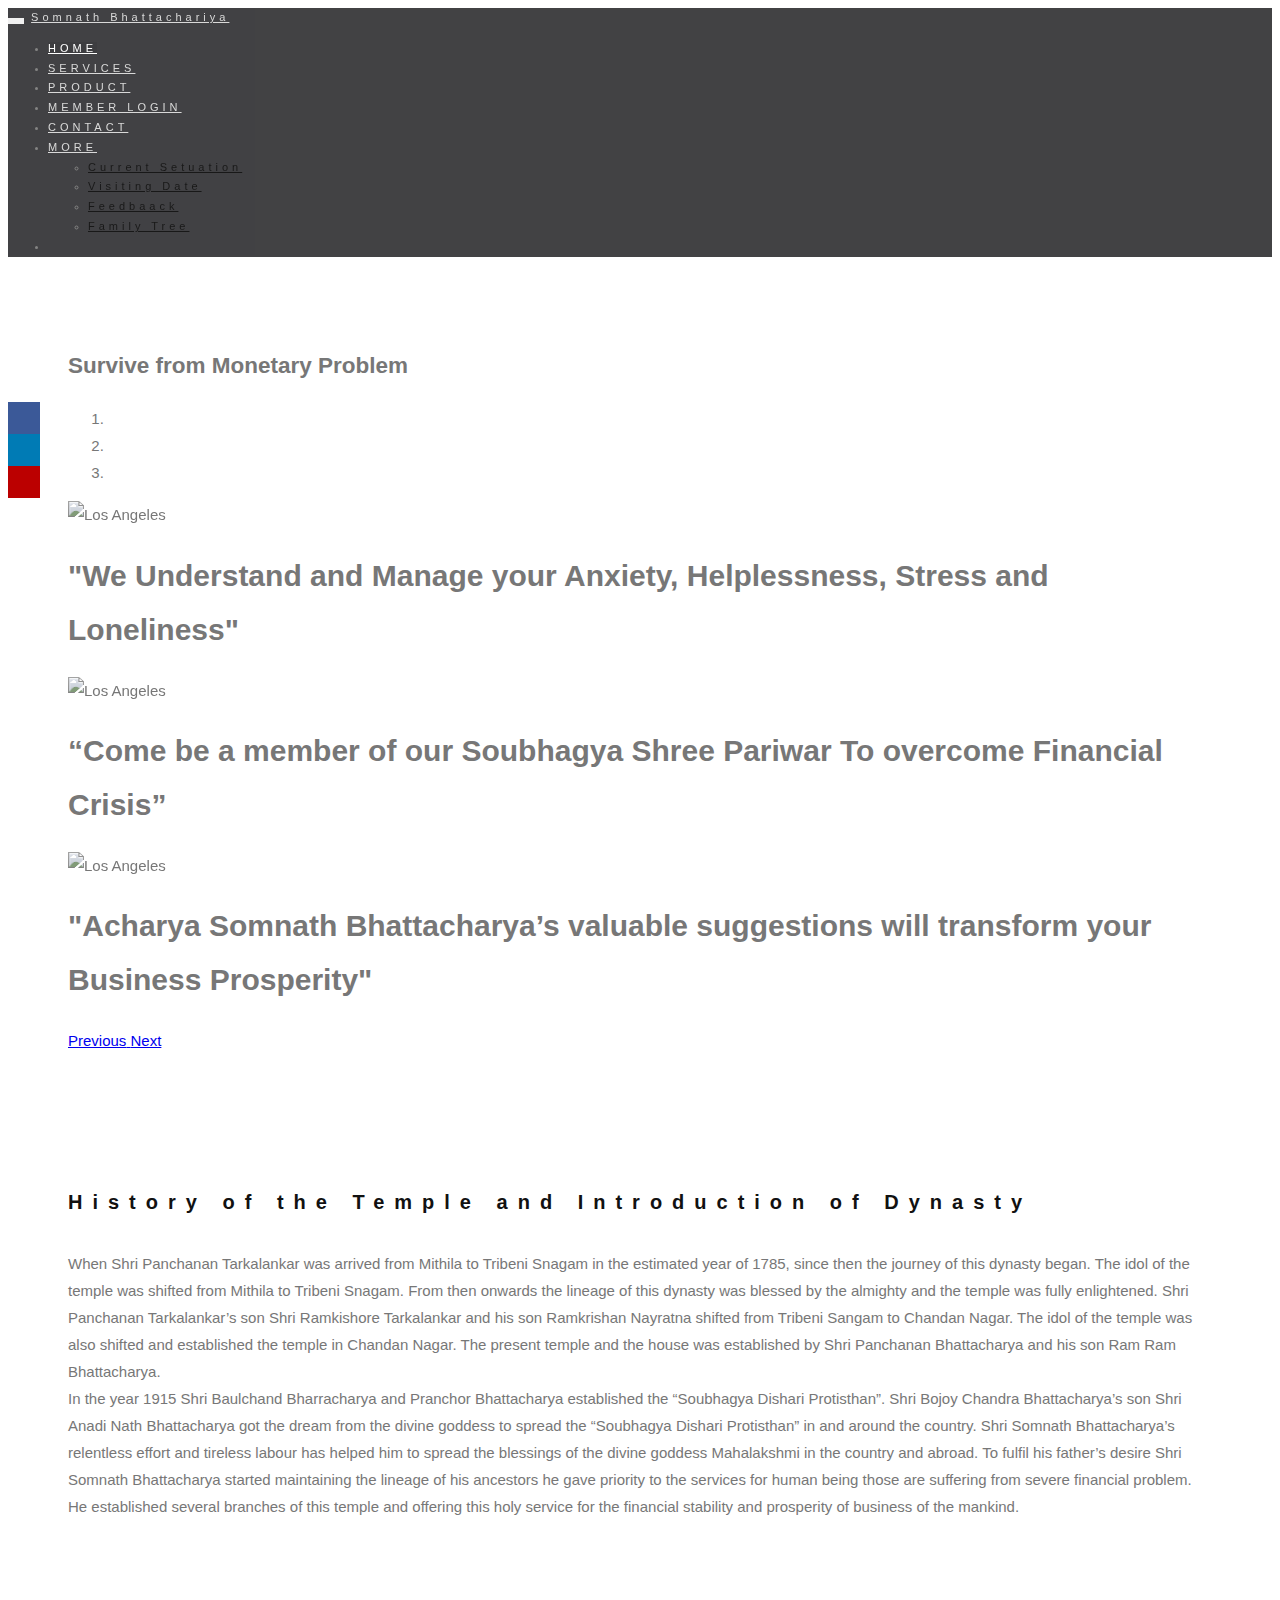
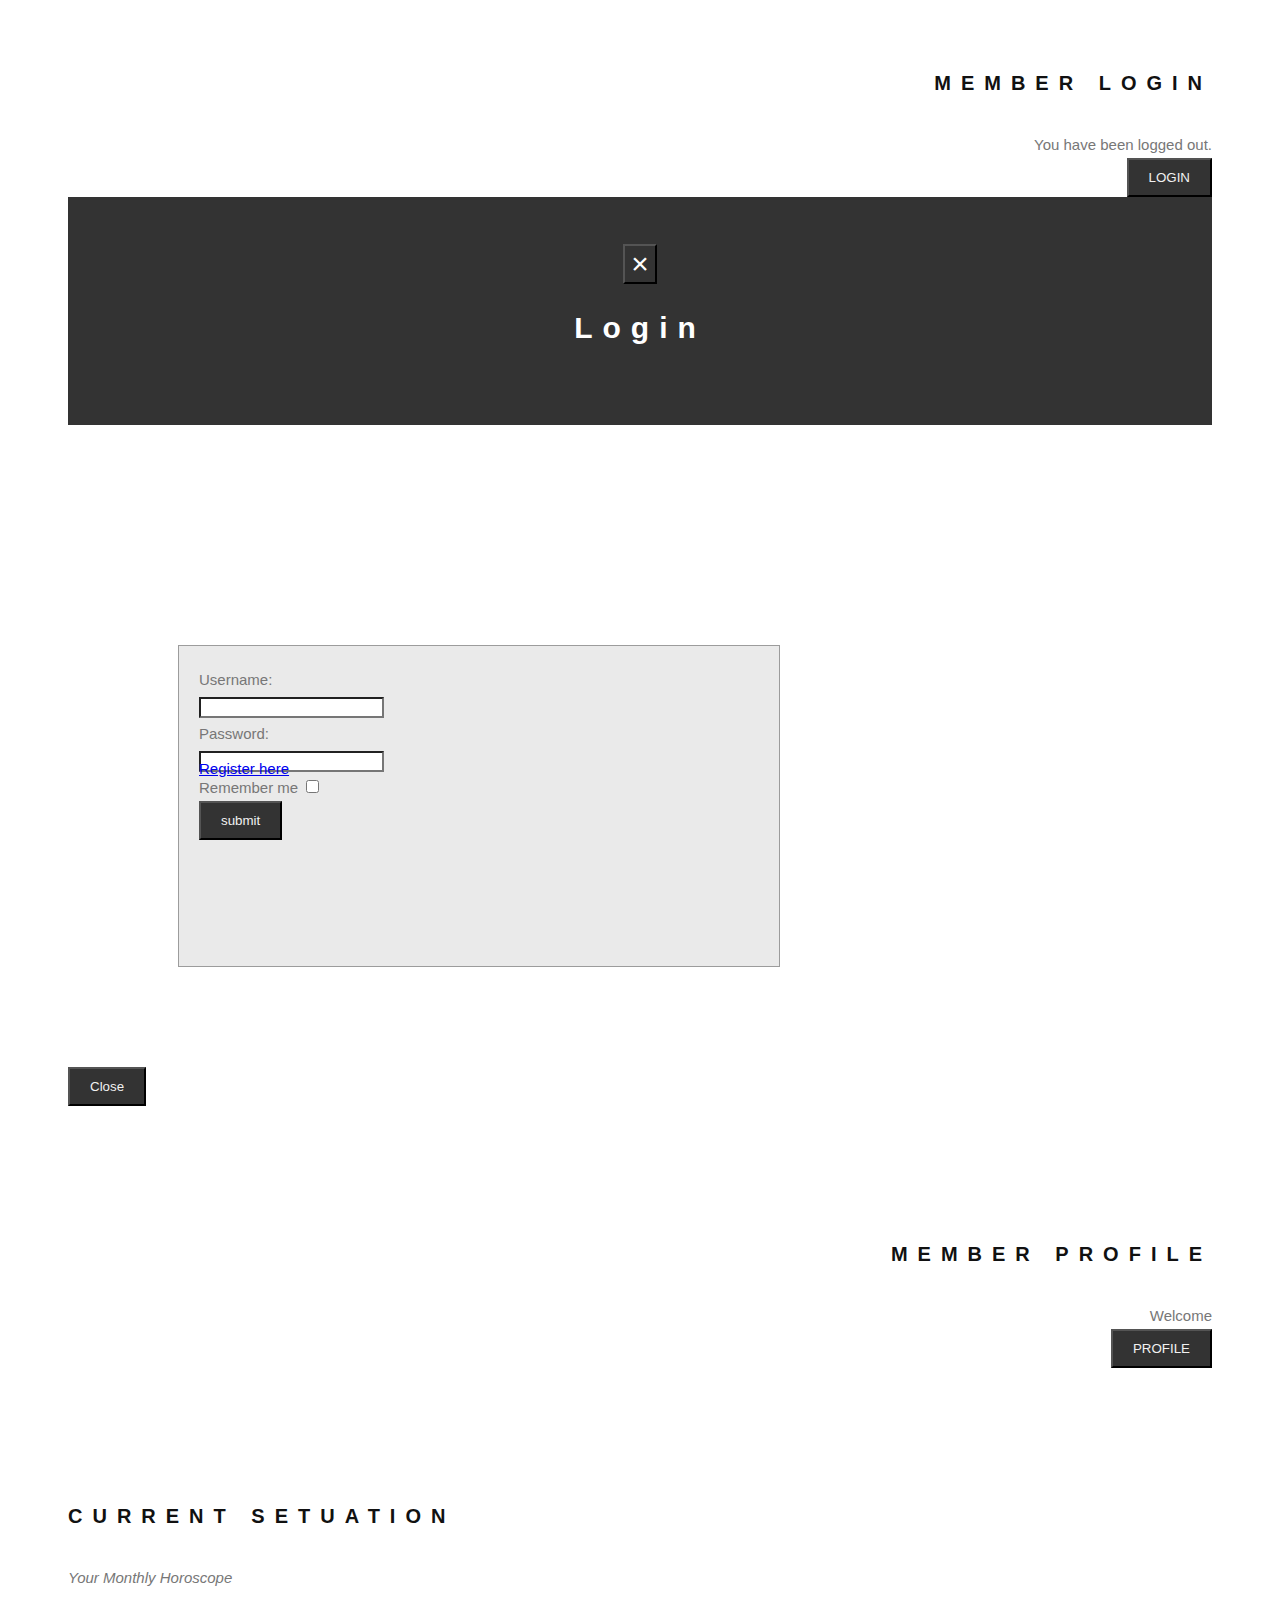
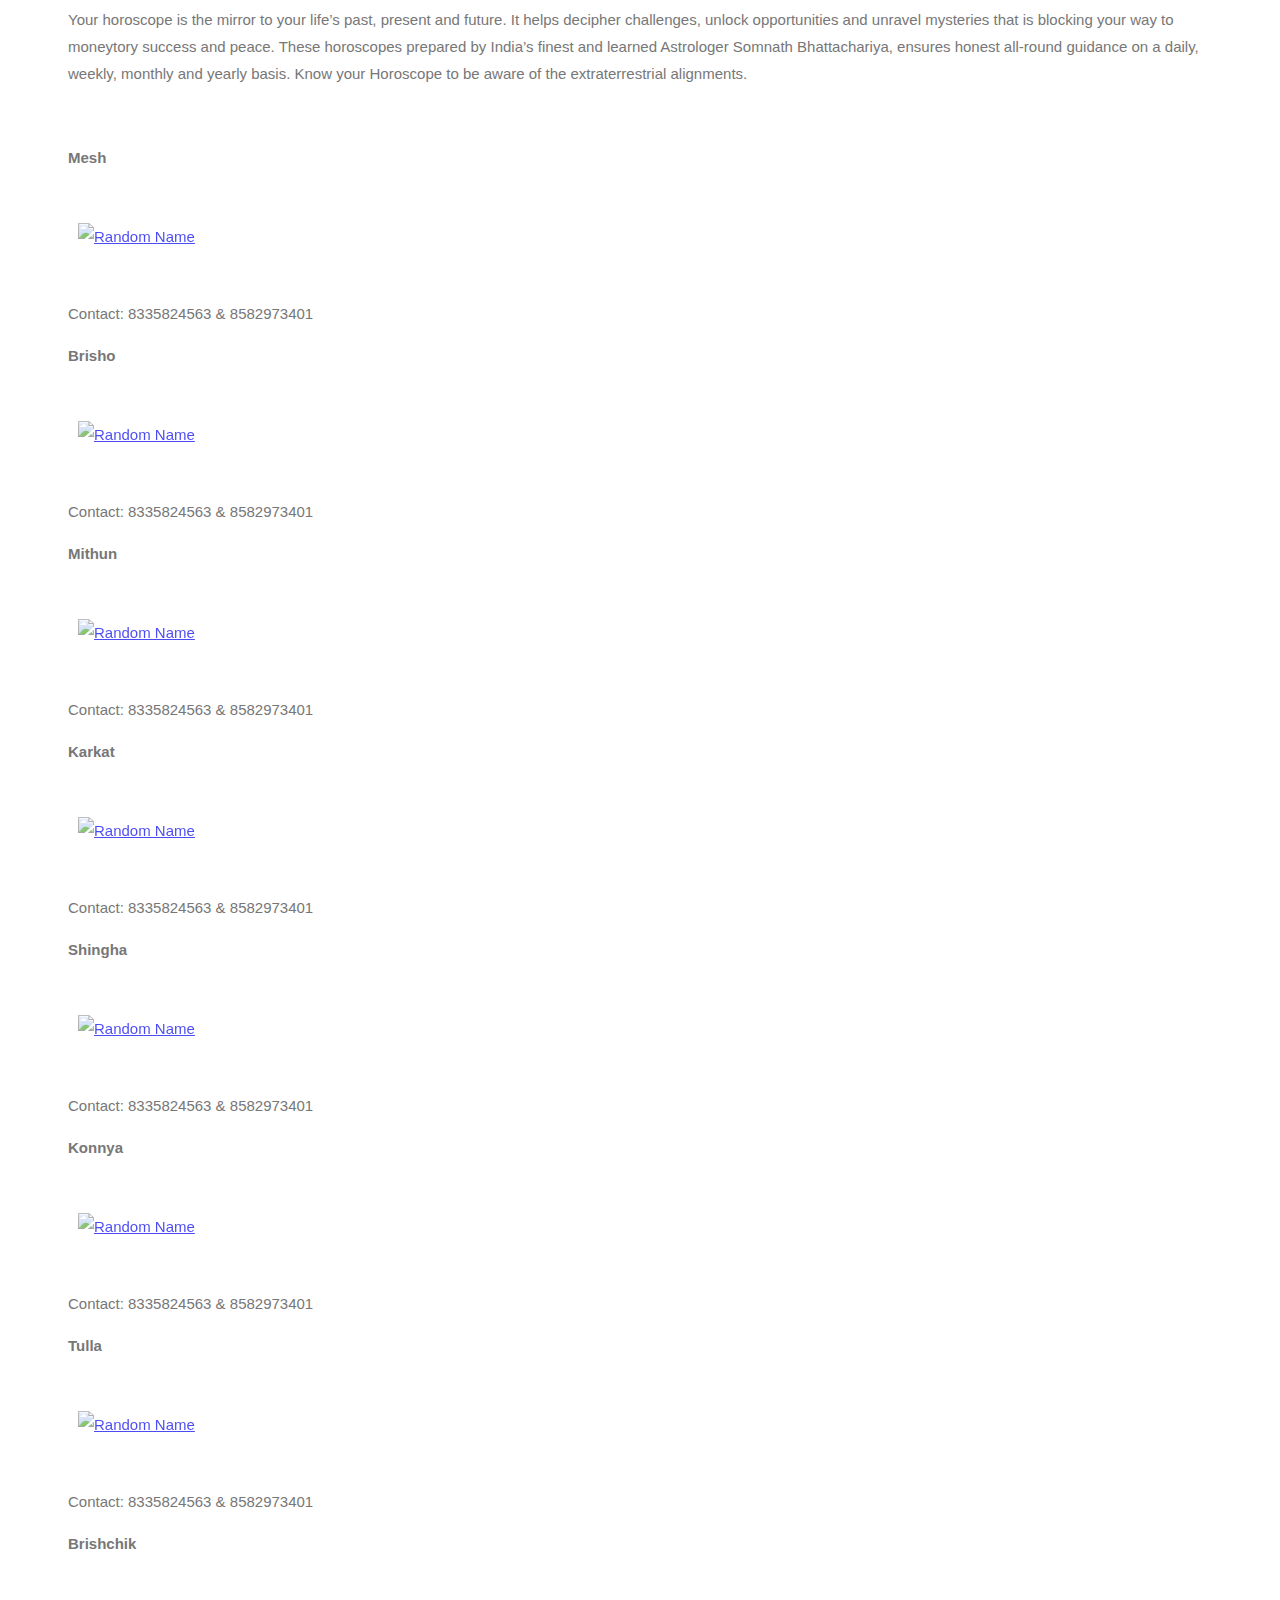
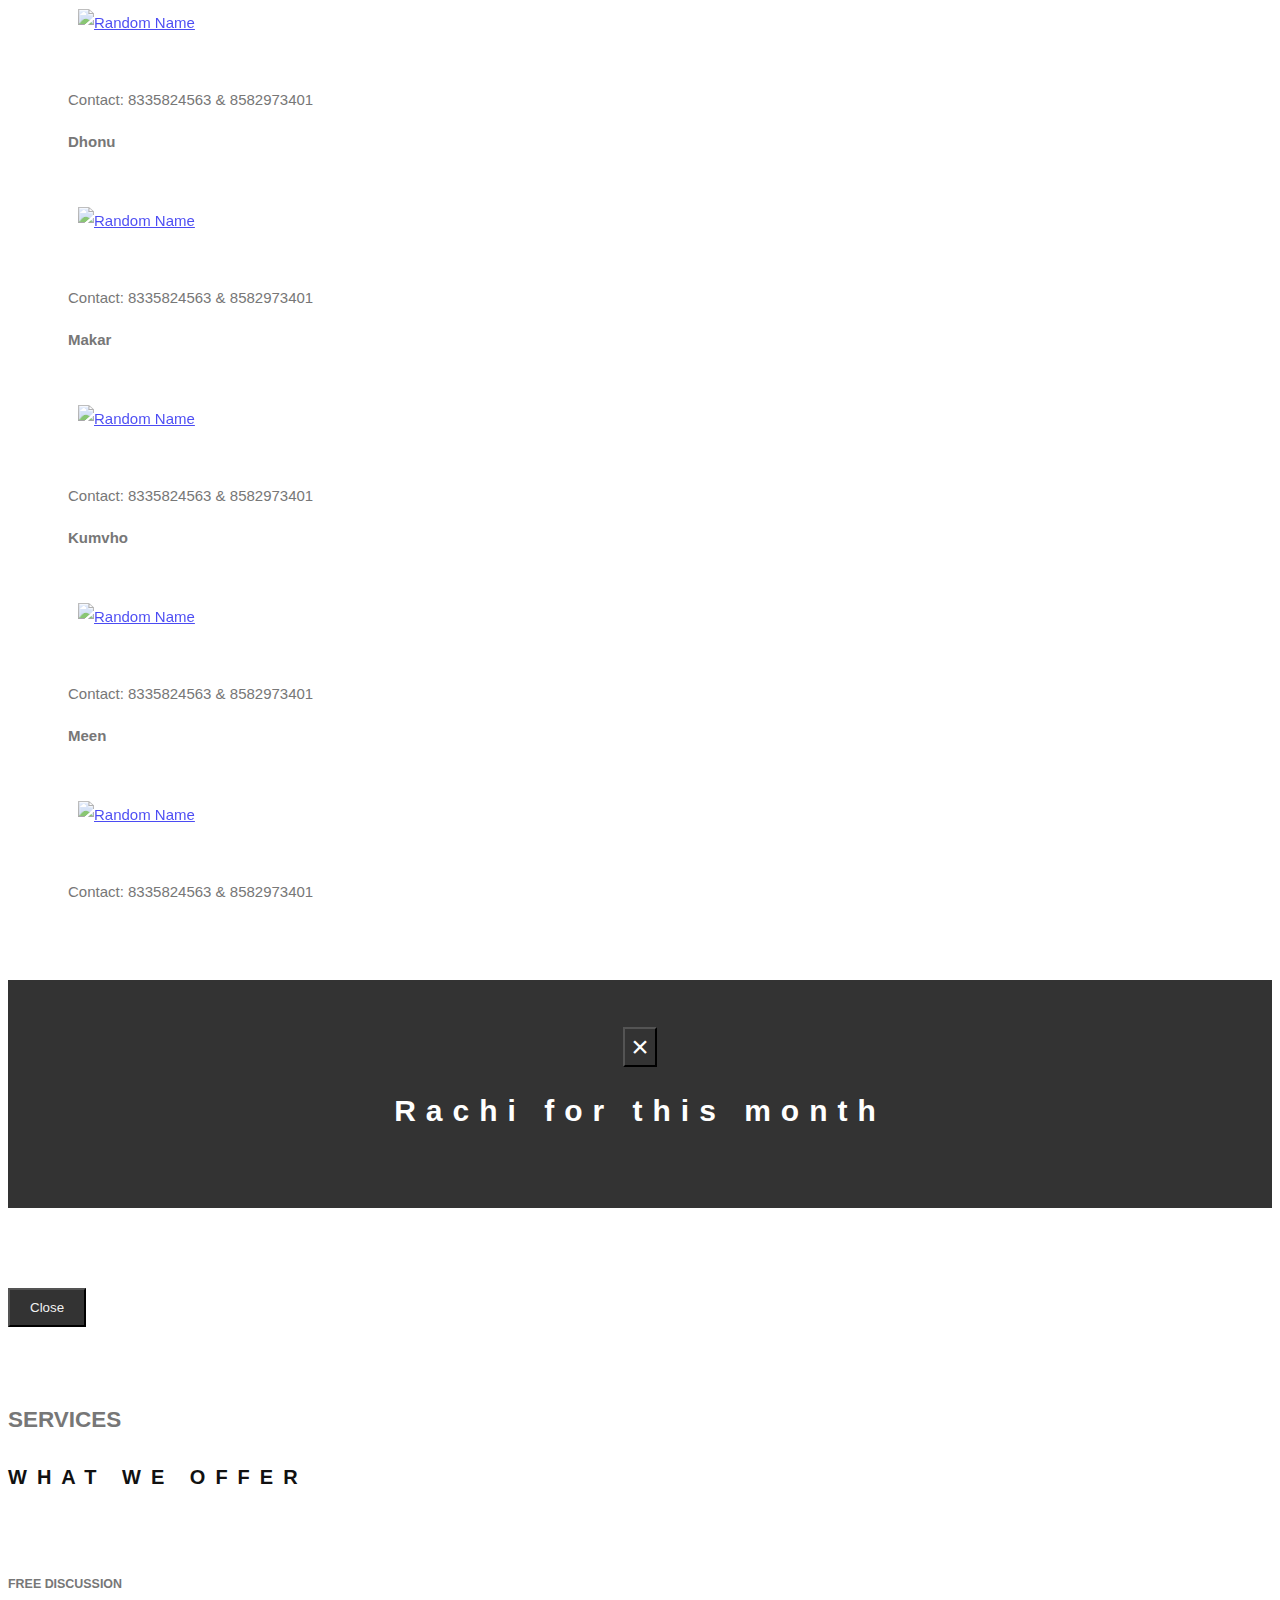
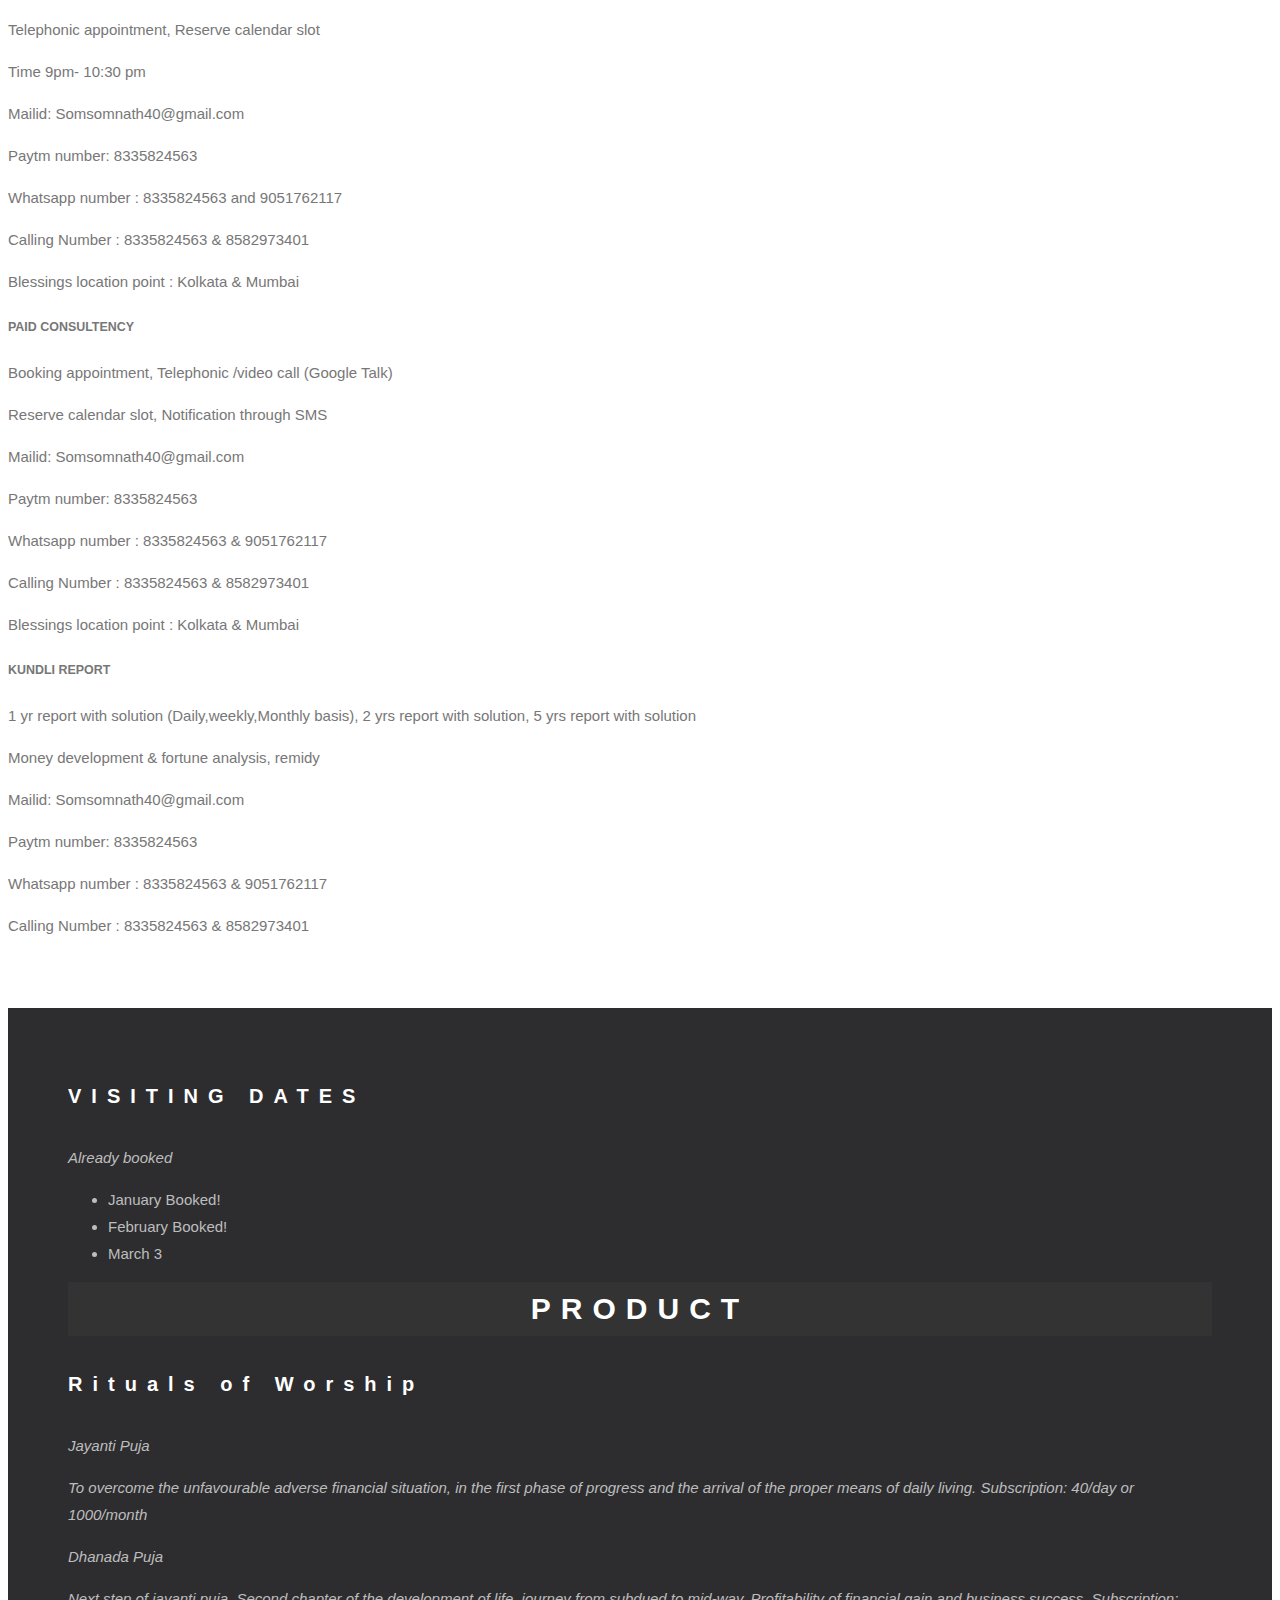
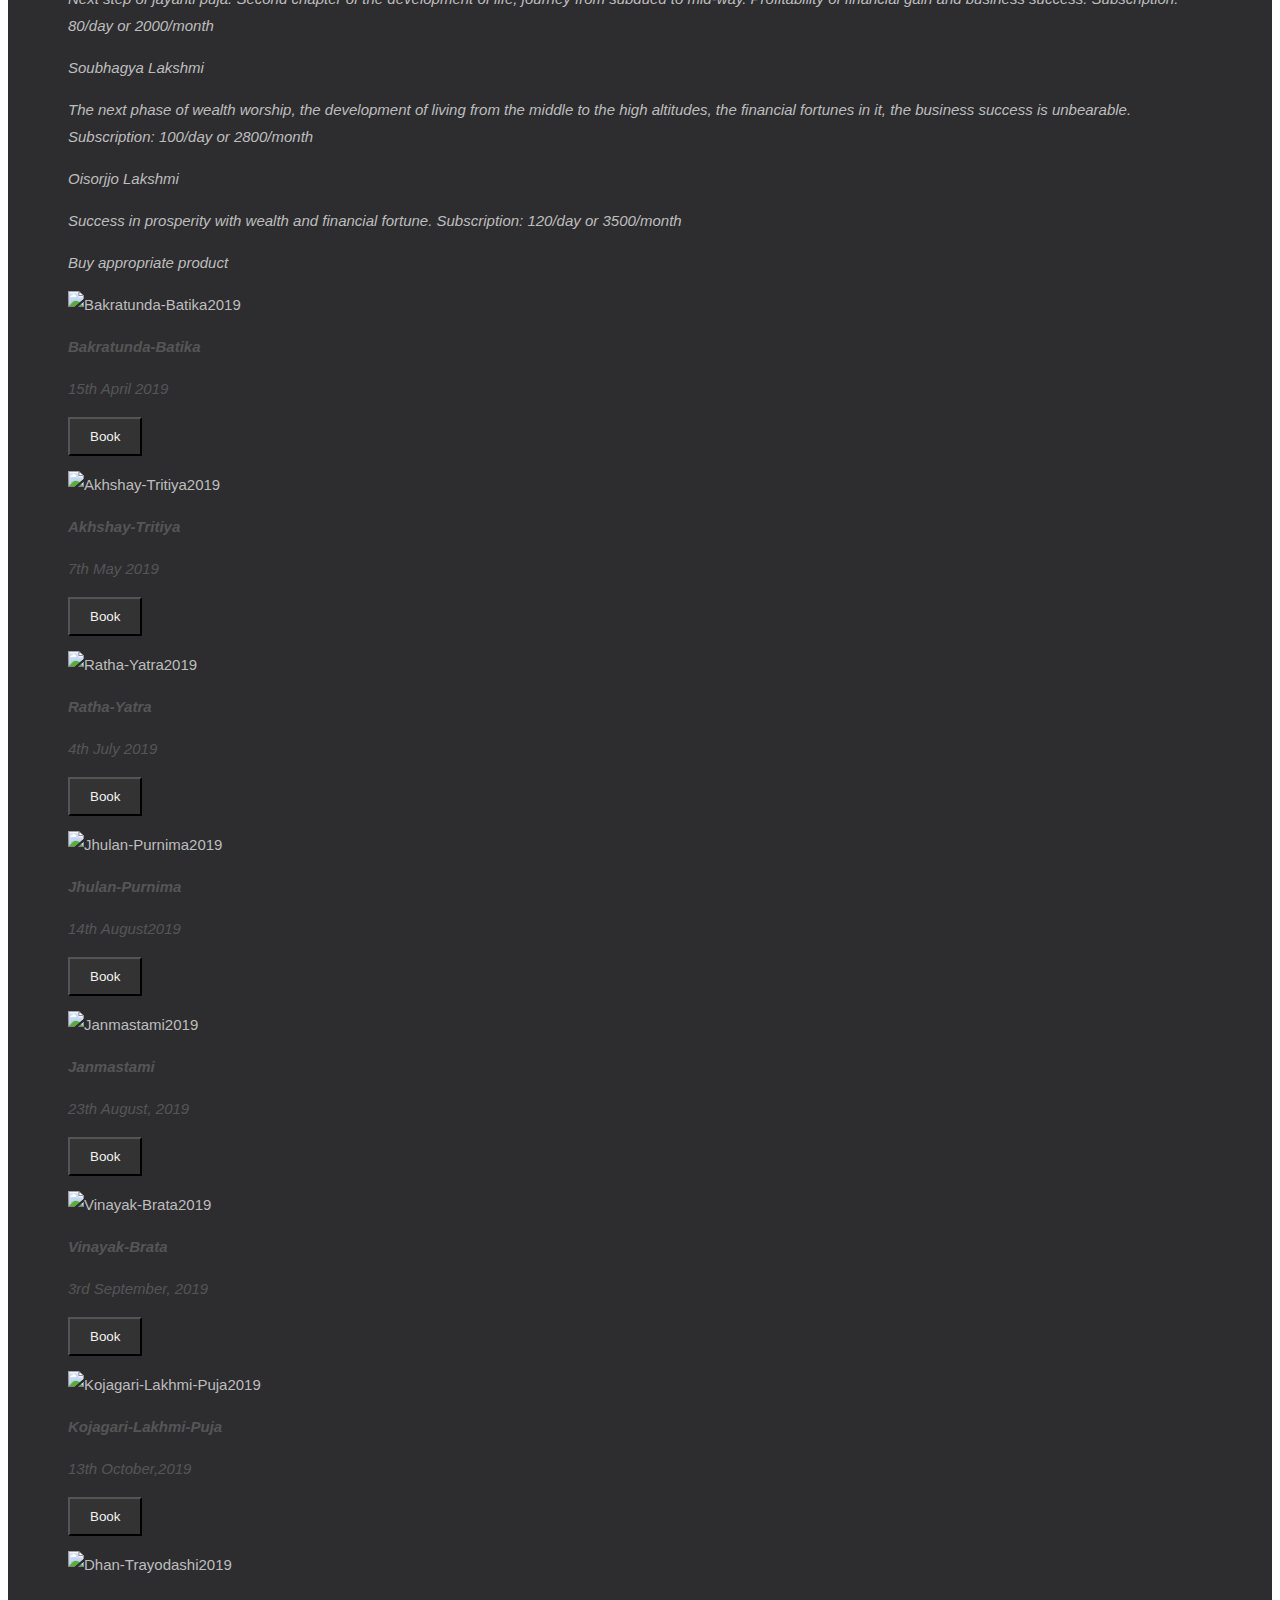
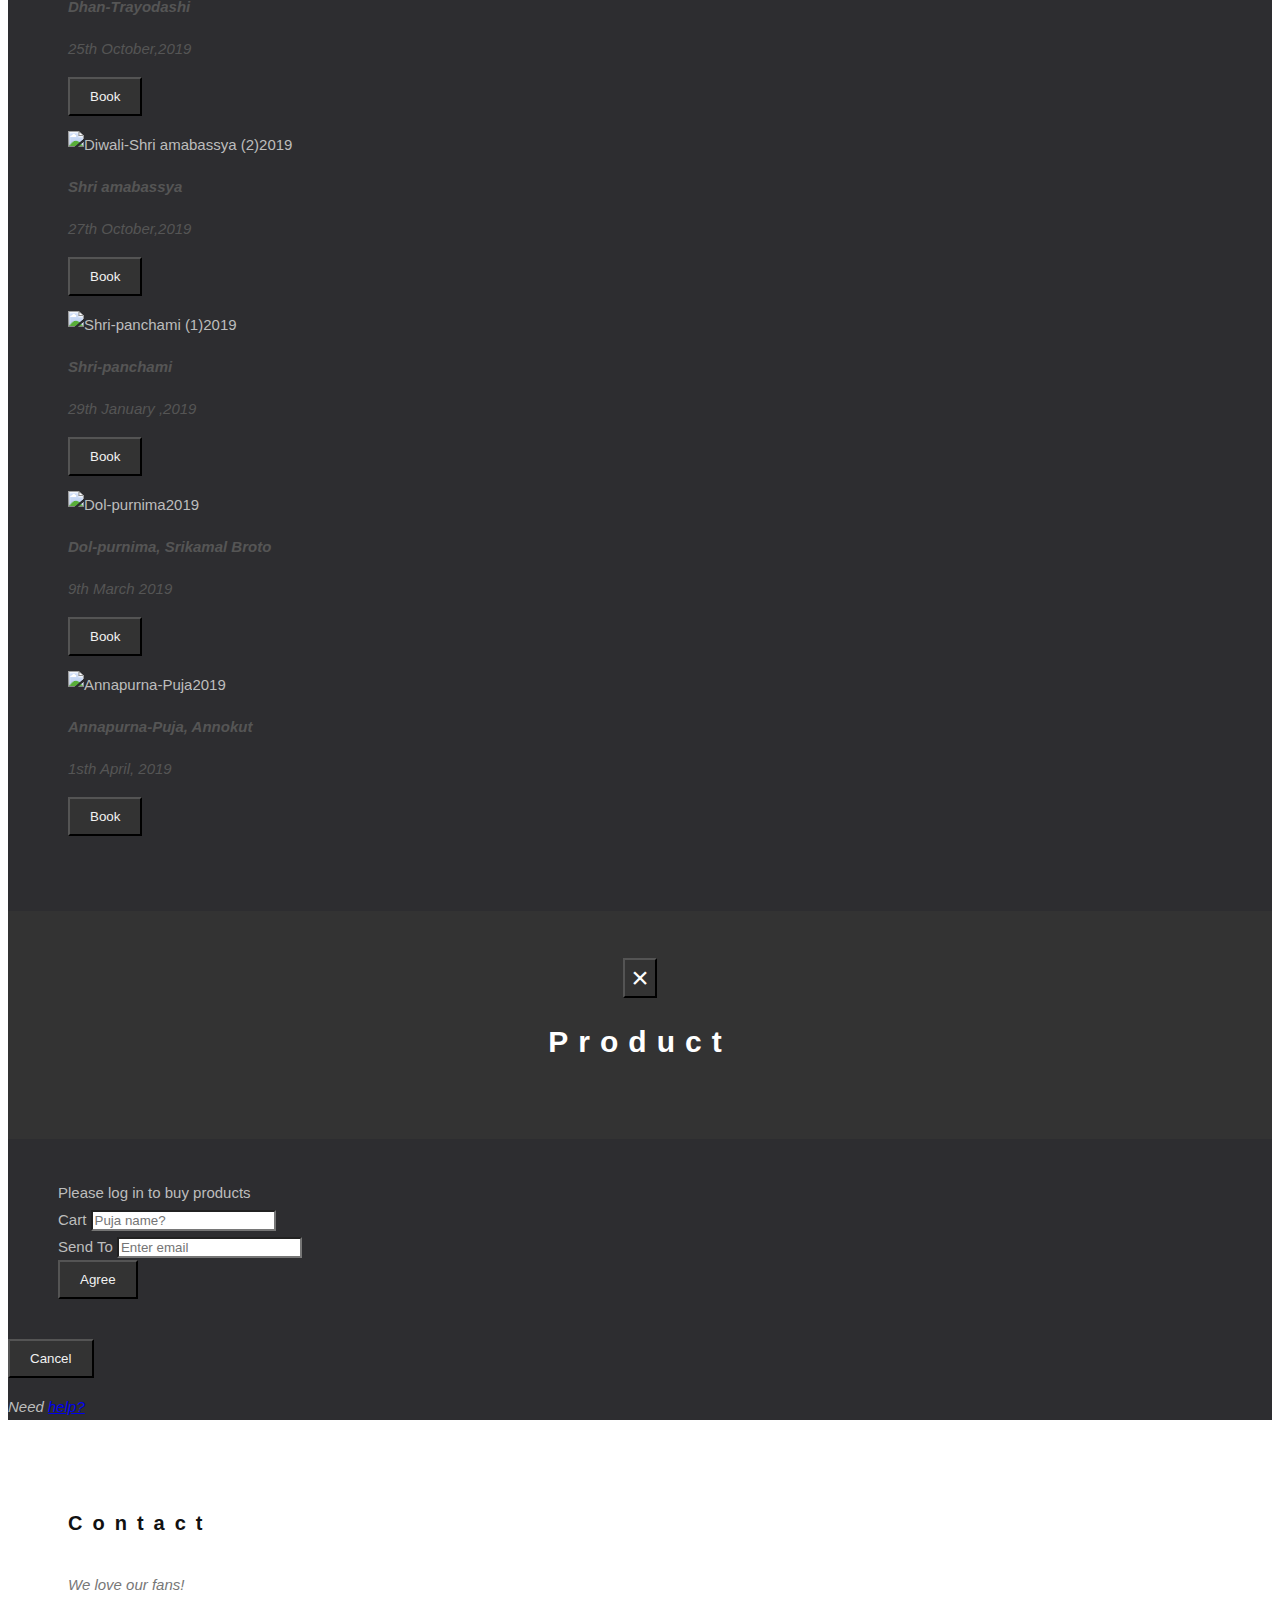
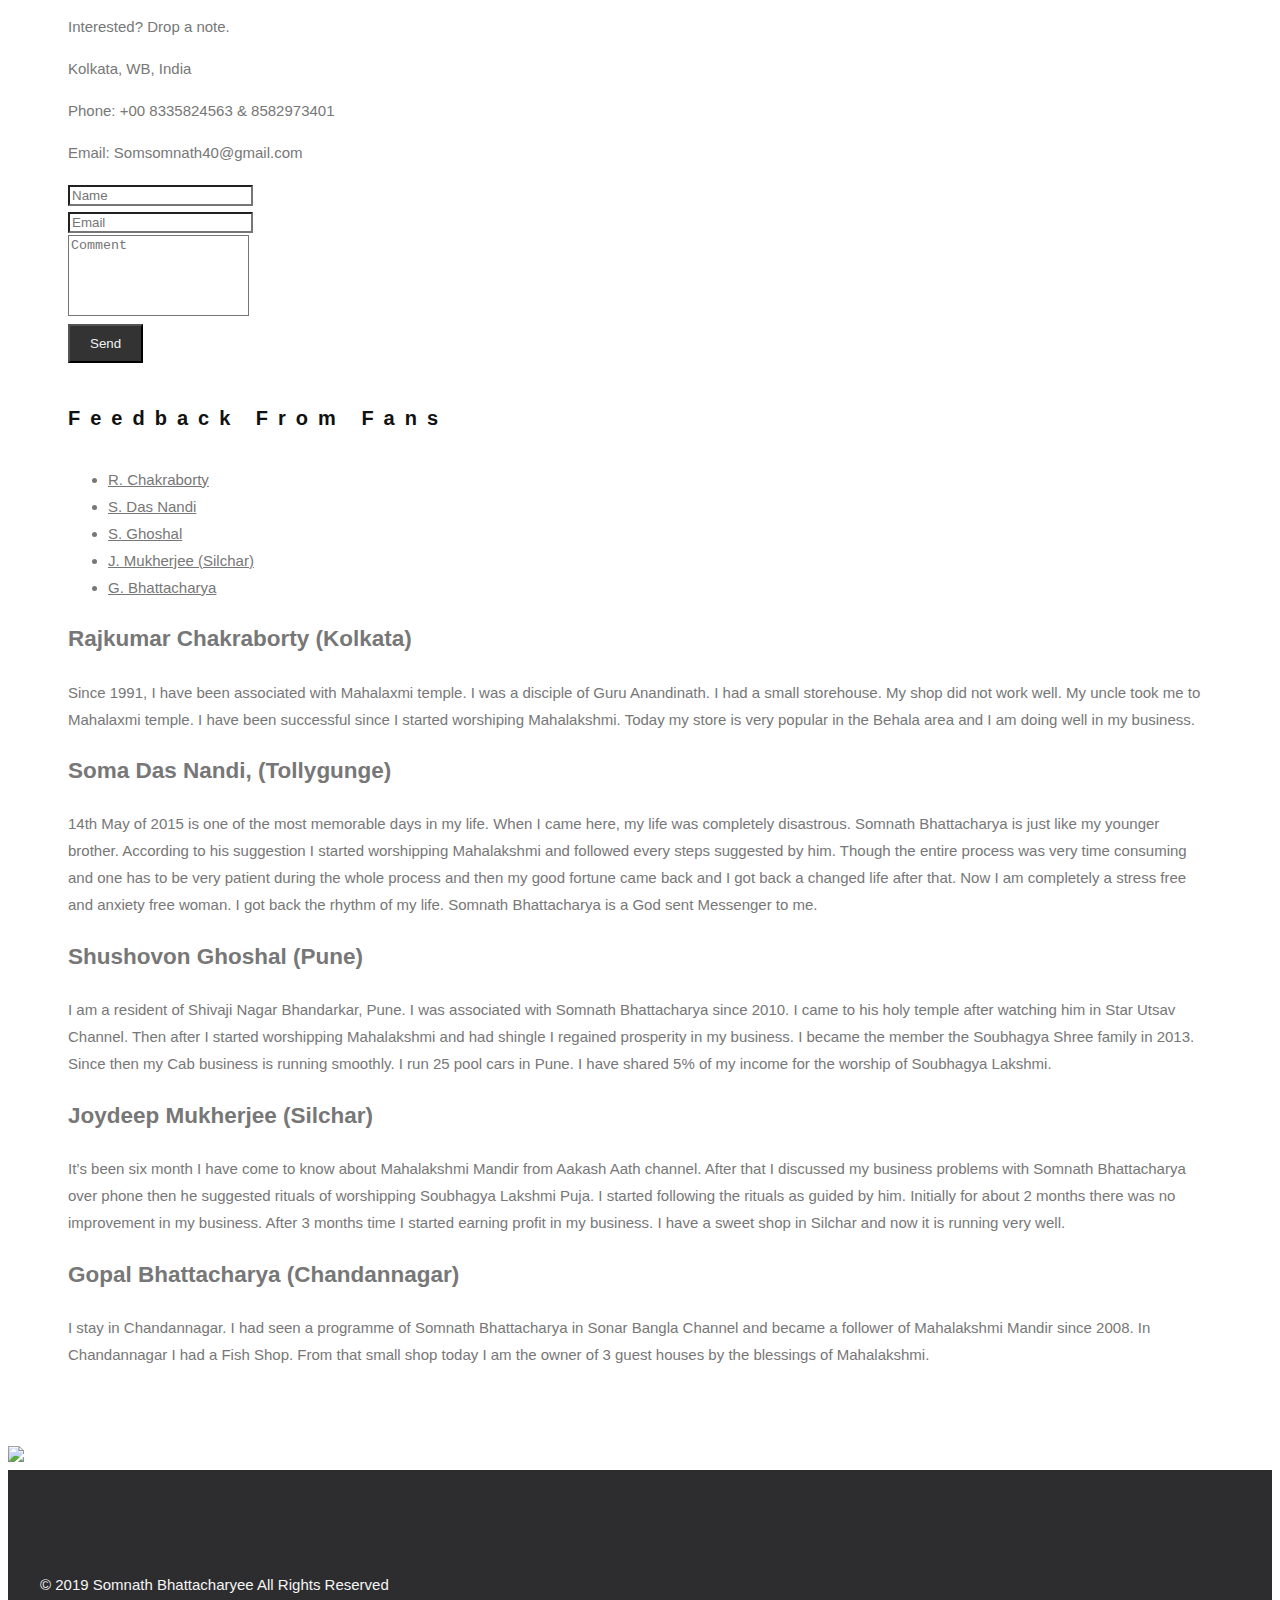
==== commit 9a9de091: "Added CSRFProtection and logout button" ====
--- a/src/main/resources/templates/index.html
+++ b/src/main/resources/templates/index.html
@@ -343,11 +343,6 @@
 </head>
 
 <body id="myPage" data-spy="scroll" data-target=".navbar" data-offset="50">
-	<audio autoplay loop>
-		<source src="audio/mahalakshmi-mantra.mp3" type="audio/mpeg">
-		Your browser does not support the audio tag.
-	</audio> 
-
     <nav class="navbar navbar-default navbar-fixed-top">
         <div class="container-fluid">
             <div class="navbar-header">
@@ -388,6 +383,11 @@
             href="https://www.youtube.com/channel/UCJRfCPlqirM00Bh04g-SJpQ" class="youtube"><i
                 class="fab fa-youtube"></i></a>
     </div>
+    <iframe src="audio/250-milliseconds-of-silence.mp3" th:src="@{/audio/250-milliseconds-of-silence.mp3}" allow="autoplay" id="audio" style="display:none"></iframe>
+    <audio autoplay loop preload="auto">
+        <source src="audio/mahalakshmi-mantra.mp3" th:src="@{/audio/mahalakshmi-mantra.mp3}" type="audio/mpeg">
+        Your browser does not support the audio tag.
+    </audio>
     <div class="container">
         <h2>Survive from Monetary Problem</h2>
         <div id="myCarousel" class="carousel slide" data-ride="carousel">
@@ -466,6 +466,11 @@
     <div class="container" id="memberLogin" sec:authorize="isAnonymous()">
         <div align="right">
             <h3>MEMBER LOGIN</h3>
+            <div th:if="${param.logout}">
+                <div class="alert alert-info">
+                    You have been logged out.
+                </div>
+            </div>
             <!-- Trigger the modal with a button -->
             <button type="button" class="btn btn-info btn-sm button" data-toggle="modal"
                 data-target="#LogInModal">LOGIN</button>
@@ -488,7 +493,7 @@
                                         <div id="login-box" class="col-md-10">
                                             <form id="login-form" class="form" action="#" method="post"
                                                 th:action="@{/index}">
-                                                <!-- <input type="hidden" th:name="${_csrf.parameterName}" th:value="${_csrf.token}" /> -->
+                                                <input type="hidden" th:name="${_csrf.parameterName}" th:value="${_csrf.token}" />
                                                 <div class="form-group">
                                                     <label for="username" class="text-info">Username:</label><br>
                                                     <input type="text" name="username" id="username"
@@ -520,30 +525,33 @@
                                             <form id="regstr-form" class="form" action="#" method="post"
                                                 th:action="@{/register}" th:object="${user}">
                                                 <div class="form-group">
-                                                    <label for="firstname" class="text-info">First
+                                                    <label for="firstName" class="text-info">First
                                                         Name:</label><br> <input type="text" class="form-control"
                                                         th:field="*{firstName}">
                                                 </div>
                                                 <div class="form-group">
-                                                    <label for="lstname" class="text-info">Last Name:</label><br>
+                                                    <label for="lastName" class="text-info">Last Name:</label><br>
                                                     <input type="text" class="form-control" th:field="*{lastName}">
                                                 </div>
                                                 <div class="form-group">
-                                                    <label for="mobile" class="text-info">Mobile:</label><br>
+                                                    <label for="phone" class="text-info">Mobile:</label><br>
                                                     <input type="text" class="form-control" th:field="*{phone}">
                                                 </div>
                                                 <div class="form-group">
                                                     <label for="username" class="text-info">Username:</label><br>
-                                                    <input type="text" class="form-control" th:field="*{username}">
+                                                    <input type="text" class="form-control" id="registerusername"
+                                                        th:field="*{username}">
                                                 </div>
                                                 <div class="form-group">
                                                     <label for="password" class="text-info">Password:</label><br>
-                                                    <input type="text" class="form-control" th:field="*{password}">
+                                                    <input type="password" class="form-control" id="registerpassword"
+                                                        th:field="*{password}">
                                                 </div>
                                                 <div class="form-group">
                                                     <label for="password" class="text-info">Confirm
-                                                        Password:</label><br> <input type="text" class="form-control"
-                                                        th:field="*{confirmPassword}">
+                                                        Password:</label><br> <input type="password"
+                                                        class="form-control" th:field="*{confirmPassword}"
+                                                        id="confirmpassword">
                                                 </div>
                                                 <div id="login-link" class="text-right">
                                                     <a href="#" class="text-info" data-source="regstr-row"
@@ -1237,7 +1245,7 @@
                     $(source).hide();
                     $(target).show();
                     e.preventDefault();
-                });
+                });        
             })
     </script>
 
